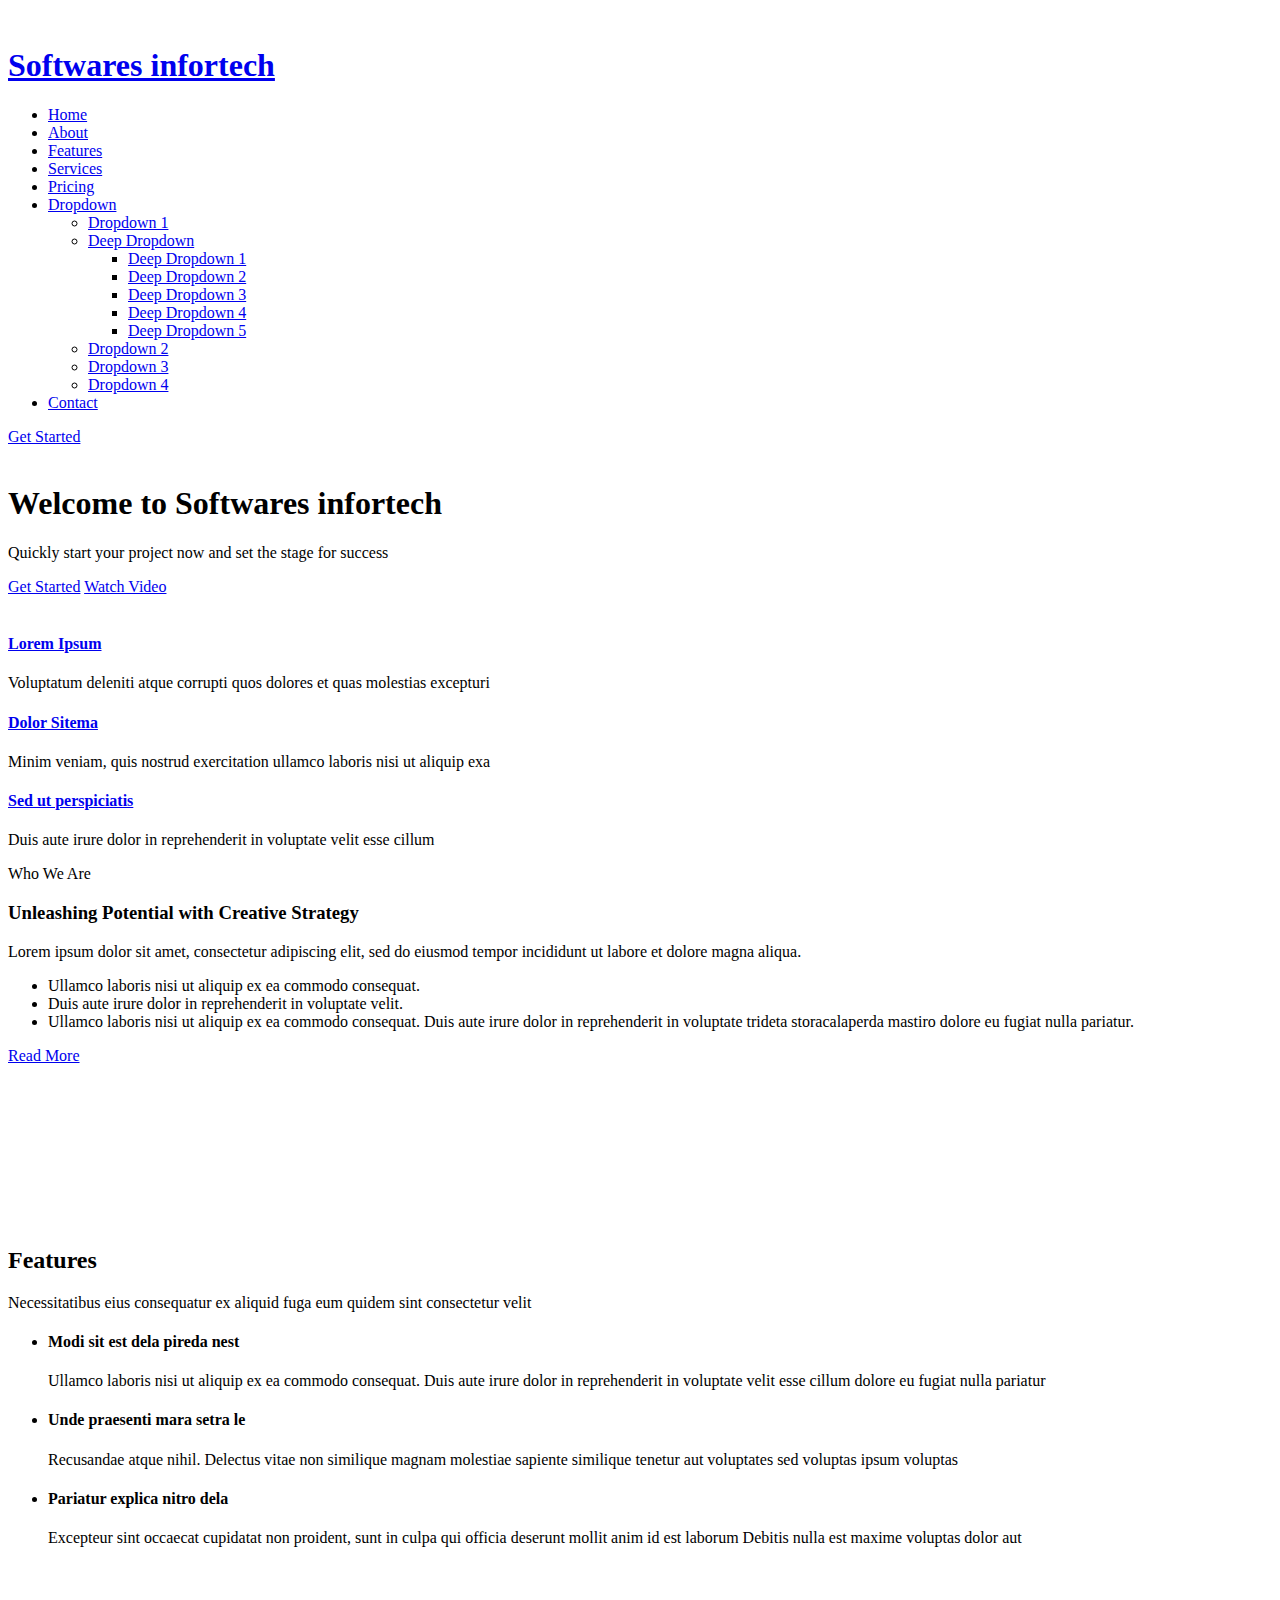
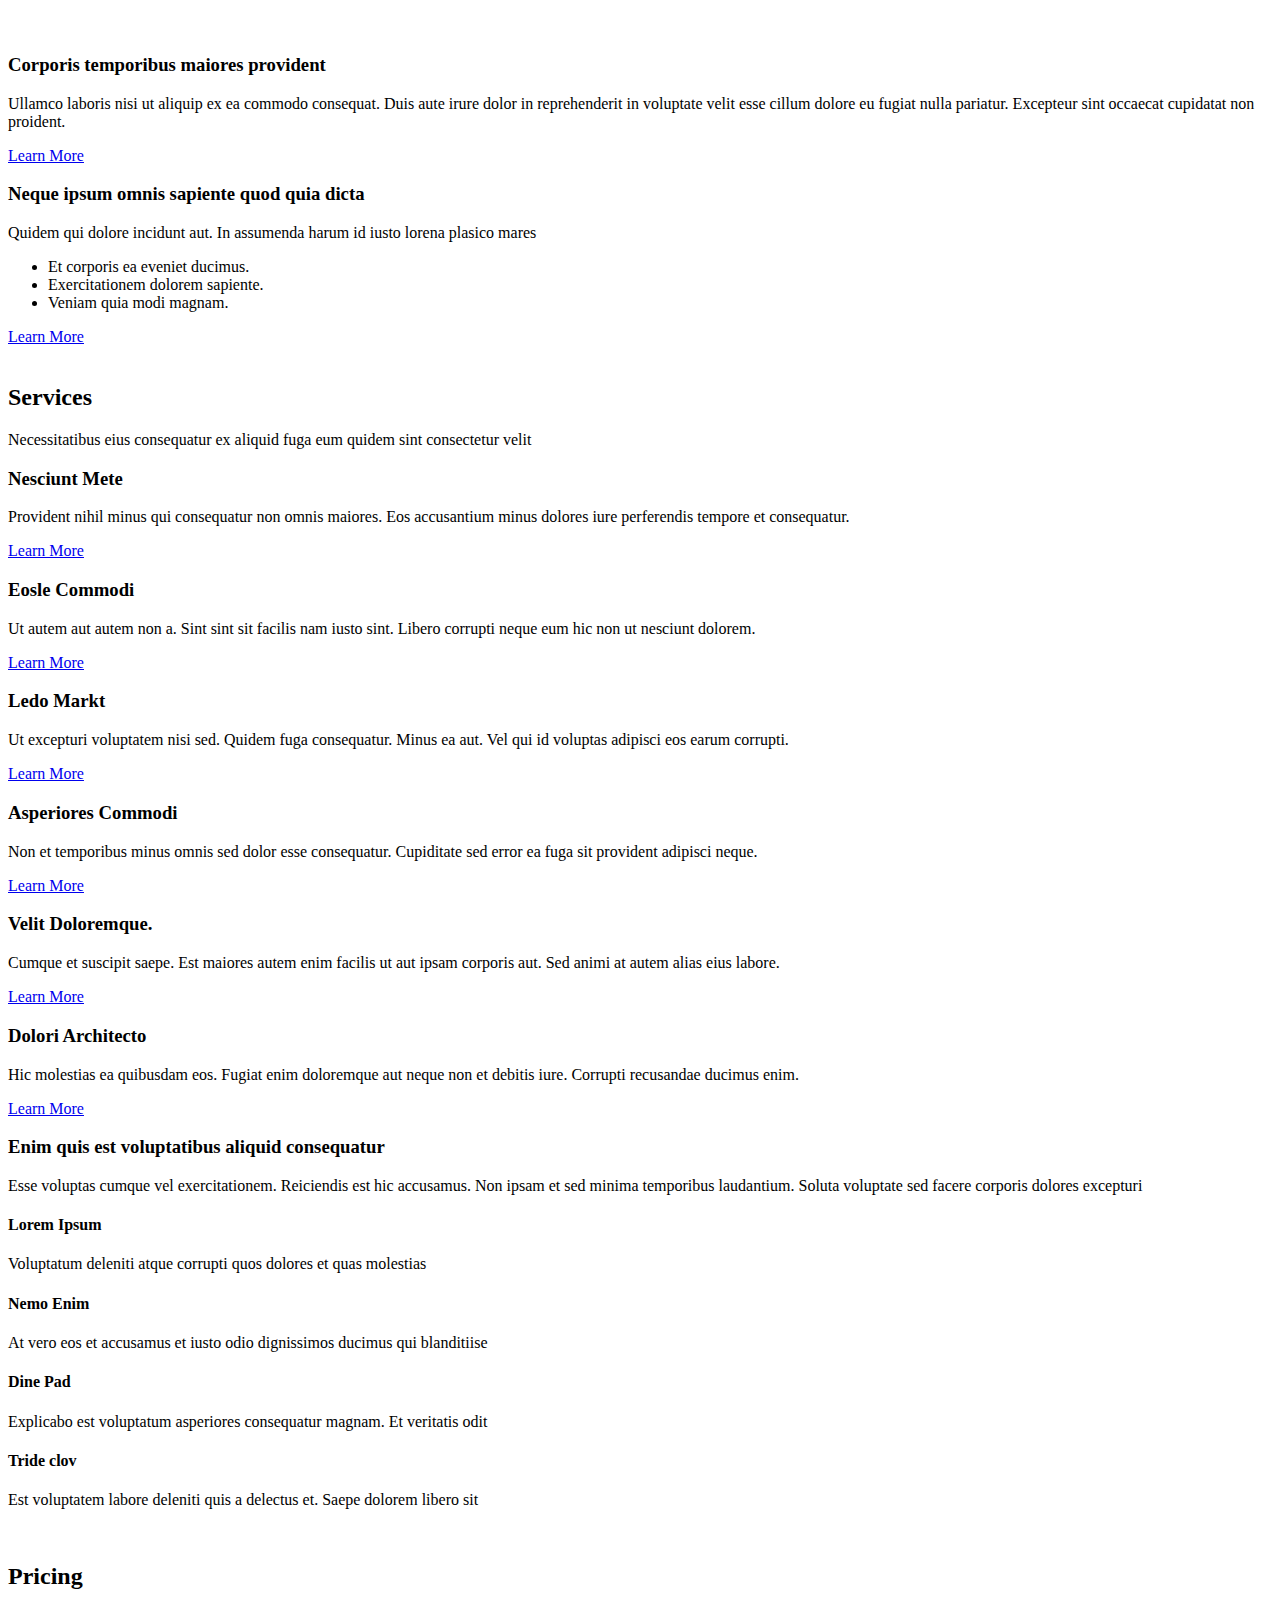
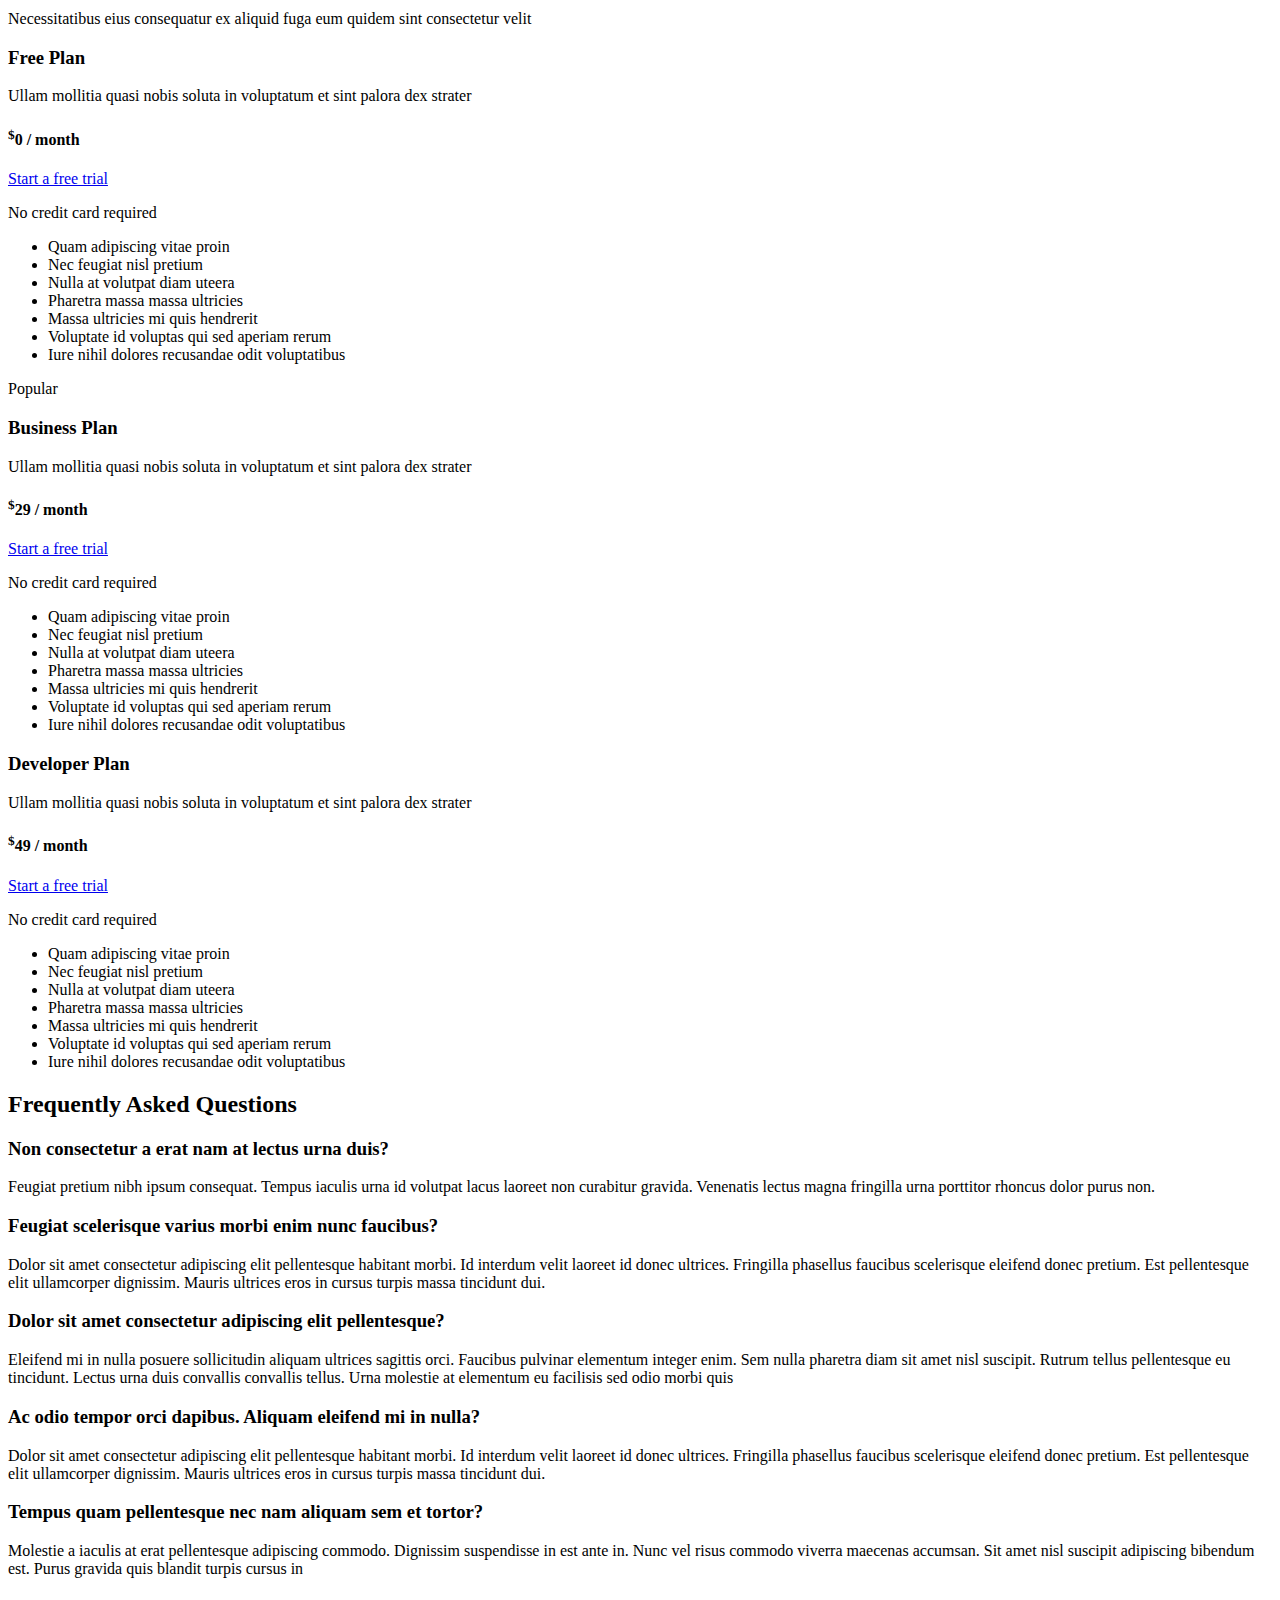
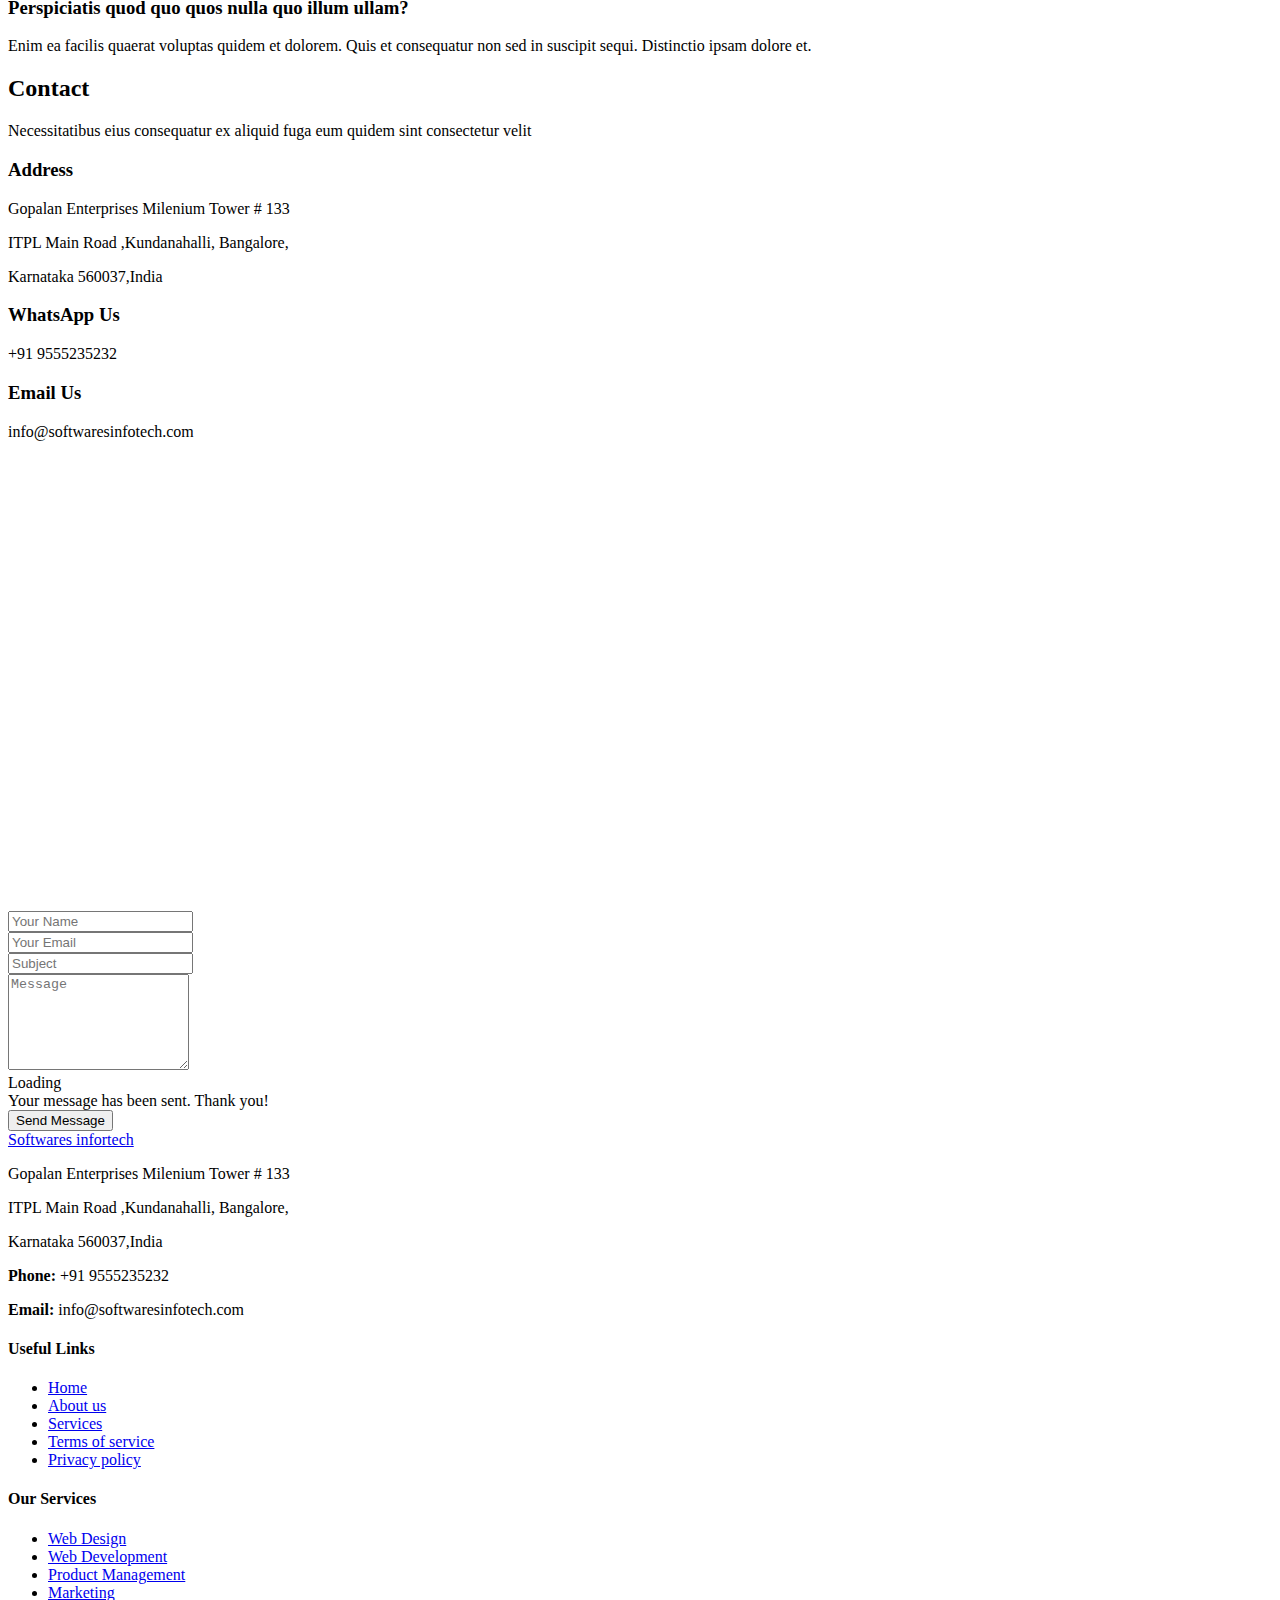
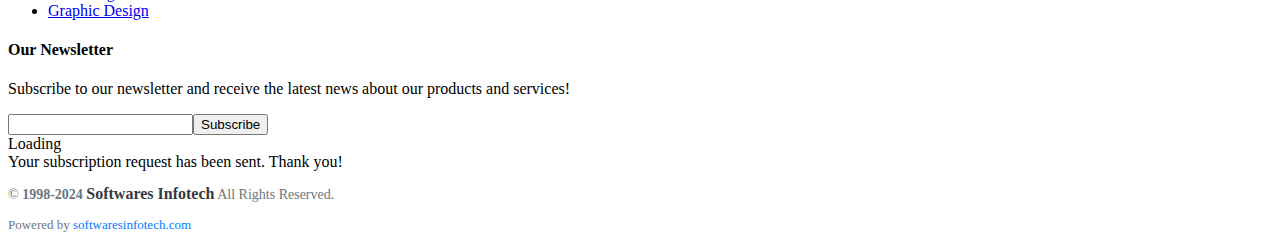
==== index.html @ c506d395 "Add files via upload" ====
<!DOCTYPE html>
<html lang="en">

<head>
  <meta charset="utf-8">
  <meta content="width=device-width, initial-scale=1.0" name="viewport">
  <title>Softwares infortech</title>
  <meta name="description" content="">
  <meta name="keywords" content="">

  <!-- Favicons -->
  <link href="assets/img/favicon.png" rel="icon"> 
  <link href="assets/img/apple-touch-icon.png" rel="apple-touch-icon">

  <!-- Fonts -->
  <link href="https://fonts.googleapis.com" rel="preconnect">
  <link href="https://fonts.gstatic.com" rel="preconnect" crossorigin>
  <link href="https://fonts.googleapis.com/css2?family=Roboto:ital,wght@0,100;0,300;0,400;0,500;0,700;0,900;1,100;1,300;1,400;1,500;1,700;1,900&family=Inter:wght@100;200;300;400;500;600;700;800;900&family=Nunito:ital,wght@0,200;0,300;0,400;0,500;0,600;0,700;0,800;0,900;1,200;1,300;1,400;1,500;1,600;1,700;1,800;1,900&display=swap" rel="stylesheet">

  <!-- Vendor CSS Files -->
  <link href="assets/vendor/bootstrap/css/bootstrap.min.css" rel="stylesheet">
  <link href="assets/vendor/bootstrap-icons/bootstrap-icons.css" rel="stylesheet">
  <link href="assets/vendor/aos/aos.css" rel="stylesheet">
  <link href="assets/vendor/glightbox/css/glightbox.min.css" rel="stylesheet">
  <link href="assets/vendor/swiper/swiper-bundle.min.css" rel="stylesheet">

  <!-- Main CSS File -->
  <link href="assets/css/main.css" rel="stylesheet">

  <!-- =======================================================
  * Template Name: Softwares infortech
  * Template URL: https://bootstrapmade.com/Softwares infortech-bootstrap-startup-website-template/
  * Updated: Aug 07 2024 with Bootstrap v5.3.3
  * Author: BootstrapMade.com
  * License: https://bootstrapmade.com/license/
  ======================================================== -->
</head>

<body class="index-page">

  <header id="header" class="header d-flex align-items-center fixed-top">
    <div class="container-fluid container-xl position-relative d-flex align-items-center">

      <a href="index.html" class="logo d-flex align-items-center me-auto">
        <img src="assets/img/logo.png" alt="">
        <h1 class="sitename">Softwares infortech</h1>
      </a>

      <nav id="navmenu" class="navmenu">
        <ul>
          <li><a href="index.html#hero" class="active">Home</a></li>
          <li><a href="index.html#about">About</a></li>
          <li><a href="index.html#features">Features</a></li>
          <li><a href="index.html#services">Services</a></li>
          <li><a href="index.html#pricing">Pricing</a></li>
          <li class="dropdown"><a href="#"><span>Dropdown</span> <i class="bi bi-chevron-down toggle-dropdown"></i></a>
            <ul>
              <li><a href="#">Dropdown 1</a></li>
              <li class="dropdown"><a href="#"><span>Deep Dropdown</span> <i class="bi bi-chevron-down toggle-dropdown"></i></a>
                <ul>
                  <li><a href="#">Deep Dropdown 1</a></li>
                  <li><a href="#">Deep Dropdown 2</a></li>
                  <li><a href="#">Deep Dropdown 3</a></li>
                  <li><a href="#">Deep Dropdown 4</a></li>
                  <li><a href="#">Deep Dropdown 5</a></li>
                </ul>
              </li>
              <li><a href="#">Dropdown 2</a></li>
              <li><a href="#">Dropdown 3</a></li>
              <li><a href="#">Dropdown 4</a></li>
            </ul>
          </li>
          <li><a href="index.html#contact">Contact</a></li>
        </ul>
        <i class="mobile-nav-toggle d-xl-none bi bi-list"></i>
      </nav>

      <a class="btn-getstarted" href="index.html#about">Get Started</a>

    </div>
  </header>

  <main class="main">

    <!-- Hero Section -->
    <section id="hero" class="hero section">
      <div class="hero-bg">
        <img src="assets/img/hero-bg-light.webp" alt="">
      </div>
      <div class="container text-center">
        <div class="d-flex flex-column justify-content-center align-items-center">
          <h1 data-aos="fade-up">Welcome to <span>Softwares infortech</span></h1>
          <p data-aos="fade-up" data-aos-delay="100">Quickly start your project now and set the stage for success<br></p>
          <div class="d-flex" data-aos="fade-up" data-aos-delay="200">
            <a href="#about" class="btn-get-started">Get Started</a>
            <a href="#" class="glightbox btn-watch-video d-flex align-items-center"><i class="bi bi-play-circle"></i><span>Watch Video</span></a>
          </div>
          <img src="assets/img/hero-services-img.webp" class="img-fluid hero-img" alt="" data-aos="zoom-out" data-aos-delay="300">
        </div>
      </div>

    </section><!-- /Hero Section -->

    <!-- Featured Services Section -->
    <section id="featured-services" class="featured-services section light-background">

      <div class="container">

        <div class="row gy-4">

          <div class="col-xl-4 col-lg-6" data-aos="fade-up" data-aos-delay="100">
            <div class="service-item d-flex">
              <div class="icon flex-shrink-0"><i class="bi bi-briefcase"></i></div>
              <div>
                <h4 class="title"><a href="#" class="stretched-link">Lorem Ipsum</a></h4>
                <p class="description">Voluptatum deleniti atque corrupti quos dolores et quas molestias excepturi</p>
              </div>
            </div>
          </div>
          <!-- End Service Item -->

          <div class="col-xl-4 col-lg-6" data-aos="fade-up" data-aos-delay="200">
            <div class="service-item d-flex">
              <div class="icon flex-shrink-0"><i class="bi bi-card-checklist"></i></div>
              <div>
                <h4 class="title"><a href="#" class="stretched-link">Dolor Sitema</a></h4>
                <p class="description">Minim veniam, quis nostrud exercitation ullamco laboris nisi ut aliquip exa</p>
              </div>
            </div>
          </div><!-- End Service Item -->

          <div class="col-xl-4 col-lg-6" data-aos="fade-up" data-aos-delay="300">
            <div class="service-item d-flex">
              <div class="icon flex-shrink-0"><i class="bi bi-bar-chart"></i></div>
              <div>
                <h4 class="title"><a href="#" class="stretched-link">Sed ut perspiciatis</a></h4>
                <p class="description">Duis aute irure dolor in reprehenderit in voluptate velit esse cillum</p>
              </div>
            </div>
          </div><!-- End Service Item -->

        </div>

      </div>

    </section><!-- /Featured Services Section -->

    <!-- About Section -->
    <section id="about" class="about section">

      <div class="container">

        <div class="row gy-4">

          <div class="col-lg-6 content" data-aos="fade-up" data-aos-delay="100">
            <p class="who-we-are">Who We Are</p>
            <h3>Unleashing Potential with Creative Strategy</h3>
            <p class="fst-italic">
              Lorem ipsum dolor sit amet, consectetur adipiscing elit, sed do eiusmod tempor incididunt ut labore et dolore
              magna aliqua.
            </p>
            <ul>
              <li><i class="bi bi-check-circle"></i> <span>Ullamco laboris nisi ut aliquip ex ea commodo consequat.</span></li>
              <li><i class="bi bi-check-circle"></i> <span>Duis aute irure dolor in reprehenderit in voluptate velit.</span></li>
              <li><i class="bi bi-check-circle"></i> <span>Ullamco laboris nisi ut aliquip ex ea commodo consequat. Duis aute irure dolor in reprehenderit in voluptate trideta storacalaperda mastiro dolore eu fugiat nulla pariatur.</span></li>
            </ul>
            <a href="#" class="read-more"><span>Read More</span><i class="bi bi-arrow-right"></i></a>
          </div>

          <div class="col-lg-6 about-images" data-aos="fade-up" data-aos-delay="200">
            <div class="row gy-4">
              <div class="col-lg-6">
                <img src="assets/img/about-company-1.jpg" class="img-fluid" alt="">
              </div>
              <div class="col-lg-6">
                <div class="row gy-4">
                  <div class="col-lg-12">
                    <img src="assets/img/about-company-2.jpg" class="img-fluid" alt="">
                  </div>
                  <div class="col-lg-12">
                    <img src="assets/img/about-company-3.jpg" class="img-fluid" alt="">
                  </div>
                </div>
              </div>
            </div>

          </div>

        </div>

      </div>
    </section><!-- /About Section -->

    <!-- Clients Section -->
    <section id="clients" class="clients section">

      <div class="container" data-aos="fade-up">

        <div class="row gy-4">

          <div class="col-xl-2 col-md-3 col-6 client-logo">
            <img src="assets/img/clients/client-1.png" class="img-fluid" alt="">
          </div><!-- End Client Item -->

          <div class="col-xl-2 col-md-3 col-6 client-logo">
            <img src="assets/img/clients/client-2.png" class="img-fluid" alt="">
          </div><!-- End Client Item -->

          <div class="col-xl-2 col-md-3 col-6 client-logo">
            <img src="assets/img/clients/client-3.png" class="img-fluid" alt="">
          </div><!-- End Client Item -->

          <div class="col-xl-2 col-md-3 col-6 client-logo">
            <img src="assets/img/clients/client-4.png" class="img-fluid" alt="">
          </div><!-- End Client Item -->

          <div class="col-xl-2 col-md-3 col-6 client-logo">
            <img src="assets/img/clients/client-5.png" class="img-fluid" alt="">
          </div><!-- End Client Item -->

          <div class="col-xl-2 col-md-3 col-6 client-logo">
            <img src="assets/img/clients/client-6.png" class="img-fluid" alt="">
          </div><!-- End Client Item -->

        </div>

      </div>

    </section><!-- /Clients Section -->

    <!-- Features Section -->
    <section id="features" class="features section">

      <!-- Section Title -->
      <div class="container section-title" data-aos="fade-up">
        <h2>Features</h2>
        <p>Necessitatibus eius consequatur ex aliquid fuga eum quidem sint consectetur velit</p>
      </div><!-- End Section Title -->

      <div class="container">
        <div class="row justify-content-between">

          <div class="col-lg-5 d-flex align-items-center">

            <ul class="nav nav-tabs" data-aos="fade-up" data-aos-delay="100">
              <li class="nav-item">
                <a class="nav-link active show" data-bs-toggle="tab" data-bs-target="#features-tab-1">
                  <i class="bi bi-binoculars"></i>
                  <div>
                    <h4 class="d-none d-lg-block">Modi sit est dela pireda nest</h4>
                    <p>
                      Ullamco laboris nisi ut aliquip ex ea commodo consequat. Duis aute irure dolor in reprehenderit in voluptate
                      velit esse cillum dolore eu fugiat nulla pariatur
                    </p>
                  </div>
                </a>
              </li>
              <li class="nav-item">
                <a class="nav-link" data-bs-toggle="tab" data-bs-target="#features-tab-2">
                  <i class="bi bi-box-seam"></i>
                  <div>
                    <h4 class="d-none d-lg-block">Unde praesenti mara setra le</h4>
                    <p>
                      Recusandae atque nihil. Delectus vitae non similique magnam molestiae sapiente similique
                      tenetur aut voluptates sed voluptas ipsum voluptas
                    </p>
                  </div>
                </a>
              </li>
              <li class="nav-item">
                <a class="nav-link" data-bs-toggle="tab" data-bs-target="#features-tab-3">
                  <i class="bi bi-brightness-high"></i>
                  <div>
                    <h4 class="d-none d-lg-block">Pariatur explica nitro dela</h4>
                    <p>
                      Excepteur sint occaecat cupidatat non proident, sunt in culpa qui officia deserunt mollit anim id est laborum
                      Debitis nulla est maxime voluptas dolor aut
                    </p>
                  </div>
                </a>
              </li>
            </ul><!-- End Tab Nav -->

          </div>

          <div class="col-lg-6">

            <div class="tab-content" data-aos="fade-up" data-aos-delay="200">

              <div class="tab-pane fade active show" id="features-tab-1">
                <img src="assets/img/tabs-1.jpg" alt="" class="img-fluid">
              </div><!-- End Tab Content Item -->

              <div class="tab-pane fade" id="features-tab-2">
                <img src="assets/img/tabs-2.jpg" alt="" class="img-fluid">
              </div><!-- End Tab Content Item -->

              <div class="tab-pane fade" id="features-tab-3">
                <img src="assets/img/tabs-3.jpg" alt="" class="img-fluid">
              </div><!-- End Tab Content Item -->
            </div>

          </div>

        </div>

      </div>

    </section><!-- /Features Section -->

    <!-- Features Details Section -->
    <section id="features-details" class="features-details section">

      <div class="container">

        <div class="row gy-4 justify-content-between features-item">

          <div class="col-lg-6" data-aos="fade-up" data-aos-delay="100">
            <img src="assets/img/features-1.jpg" class="img-fluid" alt="">
          </div>

          <div class="col-lg-5 d-flex align-items-center" data-aos="fade-up" data-aos-delay="200">
            <div class="content">
              <h3>Corporis temporibus maiores provident</h3>
              <p>
                Ullamco laboris nisi ut aliquip ex ea commodo consequat. Duis aute irure dolor in reprehenderit in voluptate
                velit esse cillum dolore eu fugiat nulla pariatur. Excepteur sint occaecat cupidatat non proident.
              </p>
              <a href="#" class="btn more-btn">Learn More</a>
            </div>
          </div>

        </div><!-- Features Item -->

        <div class="row gy-4 justify-content-between features-item">

          <div class="col-lg-5 d-flex align-items-center order-2 order-lg-1" data-aos="fade-up" data-aos-delay="100">

            <div class="content">
              <h3>Neque ipsum omnis sapiente quod quia dicta</h3>
              <p>
                Quidem qui dolore incidunt aut. In assumenda harum id iusto lorena plasico mares
              </p>
              <ul>
                <li><i class="bi bi-easel flex-shrink-0"></i> Et corporis ea eveniet ducimus.</li>
                <li><i class="bi bi-patch-check flex-shrink-0"></i> Exercitationem dolorem sapiente.</li>
                <li><i class="bi bi-brightness-high flex-shrink-0"></i> Veniam quia modi magnam.</li>
              </ul>
              <p></p>
              <a href="#" class="btn more-btn">Learn More</a>
            </div>

          </div>

          <div class="col-lg-6 order-1 order-lg-2" data-aos="fade-up" data-aos-delay="200">
            <img src="assets/img/features-2.jpg" class="img-fluid" alt="">
          </div>

        </div><!-- Features Item -->

      </div>

    </section><!-- /Features Details Section -->

    <!-- Services Section -->
    <section id="services" class="services section light-background">

      <!-- Section Title -->
      <div class="container section-title" data-aos="fade-up">
        <h2>Services</h2>
        <p>Necessitatibus eius consequatur ex aliquid fuga eum quidem sint consectetur velit</p>
      </div><!-- End Section Title -->

      <div class="container">

        <div class="row g-5">

          <div class="col-lg-6" data-aos="fade-up" data-aos-delay="100">
            <div class="service-item item-cyan position-relative">
              <i class="bi bi-activity icon"></i>
              <div>
                <h3>Nesciunt Mete</h3>
                <p>Provident nihil minus qui consequatur non omnis maiores. Eos accusantium minus dolores iure perferendis tempore et consequatur.</p>
                <a href="#" class="read-more stretched-link">Learn More <i class="bi bi-arrow-right"></i></a>
              </div>
            </div>
          </div><!-- End Service Item -->

          <div class="col-lg-6" data-aos="fade-up" data-aos-delay="200">
            <div class="service-item item-orange position-relative">
              <i class="bi bi-broadcast icon"></i>
              <div>
                <h3>Eosle Commodi</h3>
                <p>Ut autem aut autem non a. Sint sint sit facilis nam iusto sint. Libero corrupti neque eum hic non ut nesciunt dolorem.</p>
                <a href="#" class="read-more stretched-link">Learn More <i class="bi bi-arrow-right"></i></a>
              </div>
            </div>
          </div><!-- End Service Item -->

          <div class="col-lg-6" data-aos="fade-up" data-aos-delay="300">
            <div class="service-item item-teal position-relative">
              <i class="bi bi-easel icon"></i>
              <div>
                <h3>Ledo Markt</h3>
                <p>Ut excepturi voluptatem nisi sed. Quidem fuga consequatur. Minus ea aut. Vel qui id voluptas adipisci eos earum corrupti.</p>
                <a href="#" class="read-more stretched-link">Learn More <i class="bi bi-arrow-right"></i></a>
              </div>
            </div>
          </div><!-- End Service Item -->

          <div class="col-lg-6" data-aos="fade-up" data-aos-delay="400">
            <div class="service-item item-red position-relative">
              <i class="bi bi-bounding-box-circles icon"></i>
              <div>
                <h3>Asperiores Commodi</h3>
                <p>Non et temporibus minus omnis sed dolor esse consequatur. Cupiditate sed error ea fuga sit provident adipisci neque.</p>
                <a href="#" class="read-more stretched-link">Learn More <i class="bi bi-arrow-right"></i></a>
              </div>
            </div>
          </div><!-- End Service Item -->

          <div class="col-lg-6" data-aos="fade-up" data-aos-delay="500">
            <div class="service-item item-indigo position-relative">
              <i class="bi bi-calendar4-week icon"></i>
              <div>
                <h3>Velit Doloremque.</h3>
                <p>Cumque et suscipit saepe. Est maiores autem enim facilis ut aut ipsam corporis aut. Sed animi at autem alias eius labore.</p>
                <a href="#" class="read-more stretched-link">Learn More <i class="bi bi-arrow-right"></i></a>
              </div>
            </div>
          </div><!-- End Service Item -->

          <div class="col-lg-6" data-aos="fade-up" data-aos-delay="600">
            <div class="service-item item-pink position-relative">
              <i class="bi bi-chat-square-text icon"></i>
              <div>
                <h3>Dolori Architecto</h3>
                <p>Hic molestias ea quibusdam eos. Fugiat enim doloremque aut neque non et debitis iure. Corrupti recusandae ducimus enim.</p>
                <a href="#" class="read-more stretched-link">Learn More <i class="bi bi-arrow-right"></i></a>
              </div>
            </div>
          </div><!-- End Service Item -->

        </div>

      </div>

    </section><!-- /Services Section -->

    <!-- More Features Section -->
    <section id="more-features" class="more-features section">

      <div class="container">

        <div class="row justify-content-around gy-4">

          <div class="col-lg-6 d-flex flex-column justify-content-center order-2 order-lg-1" data-aos="fade-up" data-aos-delay="100">
            <h3>Enim quis est voluptatibus aliquid consequatur</h3>
            <p>Esse voluptas cumque vel exercitationem. Reiciendis est hic accusamus. Non ipsam et sed minima temporibus laudantium. Soluta voluptate sed facere corporis dolores excepturi</p>

            <div class="row">

              <div class="col-lg-6 icon-box d-flex">
                <i class="bi bi-easel flex-shrink-0"></i>
                <div>
                  <h4>Lorem Ipsum</h4>
                  <p>Voluptatum deleniti atque corrupti quos dolores et quas molestias </p>
                </div>
              </div><!-- End Icon Box -->

              <div class="col-lg-6 icon-box d-flex">
                <i class="bi bi-patch-check flex-shrink-0"></i>
                <div>
                  <h4>Nemo Enim</h4>
                  <p>At vero eos et accusamus et iusto odio dignissimos ducimus qui blanditiise</p>
                </div>
              </div><!-- End Icon Box -->

              <div class="col-lg-6 icon-box d-flex">
                <i class="bi bi-brightness-high flex-shrink-0"></i>
                <div>
                  <h4>Dine Pad</h4>
                  <p>Explicabo est voluptatum asperiores consequatur magnam. Et veritatis odit</p>
                </div>
              </div><!-- End Icon Box -->

              <div class="col-lg-6 icon-box d-flex">
                <i class="bi bi-brightness-high flex-shrink-0"></i>
                <div>
                  <h4>Tride clov</h4>
                  <p>Est voluptatem labore deleniti quis a delectus et. Saepe dolorem libero sit</p>
                </div>
              </div><!-- End Icon Box -->

            </div>

          </div>

          <div class="features-image col-lg-5 order-1 order-lg-2" data-aos="fade-up" data-aos-delay="200">
            <img src="assets/img/features-3.jpg" alt="">
          </div>

        </div>

      </div>

    </section><!-- /More Features Section -->

    <!-- Pricing Section -->
    <section id="pricing" class="pricing section">

      <!-- Section Title -->
      <div class="container section-title" data-aos="fade-up">
        <h2>Pricing</h2>
        <p>Necessitatibus eius consequatur ex aliquid fuga eum quidem sint consectetur velit</p>
      </div><!-- End Section Title -->

      <div class="container">

        <div class="row gy-4">

          <div class="col-lg-4" data-aos="zoom-in" data-aos-delay="100">
            <div class="pricing-item">
              <h3>Free Plan</h3>
              <p class="description">Ullam mollitia quasi nobis soluta in voluptatum et sint palora dex strater</p>
              <h4><sup>$</sup>0<span> / month</span></h4>
              <a href="#" class="cta-btn">Start a free trial</a>
              <p class="text-center small">No credit card required</p>
              <ul>
                <li><i class="bi bi-check"></i> <span>Quam adipiscing vitae proin</span></li>
                <li><i class="bi bi-check"></i> <span>Nec feugiat nisl pretium</span></li>
                <li><i class="bi bi-check"></i> <span>Nulla at volutpat diam uteera</span></li>
                <li class="na"><i class="bi bi-x"></i> <span>Pharetra massa massa ultricies</span></li>
                <li class="na"><i class="bi bi-x"></i> <span>Massa ultricies mi quis hendrerit</span></li>
                <li class="na"><i class="bi bi-x"></i> <span>Voluptate id voluptas qui sed aperiam rerum</span></li>
                <li class="na"><i class="bi bi-x"></i> <span>Iure nihil dolores recusandae odit voluptatibus</span></li>
              </ul>
            </div>
          </div><!-- End Pricing Item -->

          <div class="col-lg-4" data-aos="zoom-in" data-aos-delay="200">
            <div class="pricing-item featured">
              <p class="popular">Popular</p>
              <h3>Business Plan</h3>
              <p class="description">Ullam mollitia quasi nobis soluta in voluptatum et sint palora dex strater</p>
              <h4><sup>$</sup>29<span> / month</span></h4>
              <a href="#" class="cta-btn">Start a free trial</a>
              <p class="text-center small">No credit card required</p>
              <ul>
                <li><i class="bi bi-check"></i> <span>Quam adipiscing vitae proin</span></li>
                <li><i class="bi bi-check"></i> <span>Nec feugiat nisl pretium</span></li>
                <li><i class="bi bi-check"></i> <span>Nulla at volutpat diam uteera</span></li>
                <li><i class="bi bi-check"></i> <span>Pharetra massa massa ultricies</span></li>
                <li><i class="bi bi-check"></i> <span>Massa ultricies mi quis hendrerit</span></li>
                <li><i class="bi bi-check"></i> <span>Voluptate id voluptas qui sed aperiam rerum</span></li>
                <li class="na"><i class="bi bi-x"></i> <span>Iure nihil dolores recusandae odit voluptatibus</span></li>
              </ul>
            </div>
          </div><!-- End Pricing Item -->

          <div class="col-lg-4" data-aos="zoom-in" data-aos-delay="300">
            <div class="pricing-item">
              <h3>Developer Plan</h3>
              <p class="description">Ullam mollitia quasi nobis soluta in voluptatum et sint palora dex strater</p>
              <h4><sup>$</sup>49<span> / month</span></h4>
              <a href="#" class="cta-btn">Start a free trial</a>
              <p class="text-center small">No credit card required</p>
              <ul>
                <li><i class="bi bi-check"></i> <span>Quam adipiscing vitae proin</span></li>
                <li><i class="bi bi-check"></i> <span>Nec feugiat nisl pretium</span></li>
                <li><i class="bi bi-check"></i> <span>Nulla at volutpat diam uteera</span></li>
                <li><i class="bi bi-check"></i> <span>Pharetra massa massa ultricies</span></li>
                <li><i class="bi bi-check"></i> <span>Massa ultricies mi quis hendrerit</span></li>
                <li><i class="bi bi-check"></i> <span>Voluptate id voluptas qui sed aperiam rerum</span></li>
                <li><i class="bi bi-check"></i> <span>Iure nihil dolores recusandae odit voluptatibus</span></li>
              </ul>
            </div>
          </div><!-- End Pricing Item -->

        </div>

      </div>

    </section><!-- /Pricing Section -->

    <!-- Faq Section -->
    <section id="faq" class="faq section">

      <!-- Section Title -->
      <div class="container section-title" data-aos="fade-up">
        <h2>Frequently Asked Questions</h2>
      </div><!-- End Section Title -->

      <div class="container">

        <div class="row justify-content-center">

          <div class="col-lg-10" data-aos="fade-up" data-aos-delay="100">

            <div class="faq-container">

              <div class="faq-item faq-active">
                <h3>Non consectetur a erat nam at lectus urna duis?</h3>
                <div class="faq-content">
                  <p>Feugiat pretium nibh ipsum consequat. Tempus iaculis urna id volutpat lacus laoreet non curabitur gravida. Venenatis lectus magna fringilla urna porttitor rhoncus dolor purus non.</p>
                </div>
                <i class="faq-toggle bi bi-chevron-right"></i>
              </div><!-- End Faq item-->

              <div class="faq-item">
                <h3>Feugiat scelerisque varius morbi enim nunc faucibus?</h3>
                <div class="faq-content">
                  <p>Dolor sit amet consectetur adipiscing elit pellentesque habitant morbi. Id interdum velit laoreet id donec ultrices. Fringilla phasellus faucibus scelerisque eleifend donec pretium. Est pellentesque elit ullamcorper dignissim. Mauris ultrices eros in cursus turpis massa tincidunt dui.</p>
                </div>
                <i class="faq-toggle bi bi-chevron-right"></i>
              </div><!-- End Faq item-->

              <div class="faq-item">
                <h3>Dolor sit amet consectetur adipiscing elit pellentesque?</h3>
                <div class="faq-content">
                  <p>Eleifend mi in nulla posuere sollicitudin aliquam ultrices sagittis orci. Faucibus pulvinar elementum integer enim. Sem nulla pharetra diam sit amet nisl suscipit. Rutrum tellus pellentesque eu tincidunt. Lectus urna duis convallis convallis tellus. Urna molestie at elementum eu facilisis sed odio morbi quis</p>
                </div>
                <i class="faq-toggle bi bi-chevron-right"></i>
              </div><!-- End Faq item-->

              <div class="faq-item">
                <h3>Ac odio tempor orci dapibus. Aliquam eleifend mi in nulla?</h3>
                <div class="faq-content">
                  <p>Dolor sit amet consectetur adipiscing elit pellentesque habitant morbi. Id interdum velit laoreet id donec ultrices. Fringilla phasellus faucibus scelerisque eleifend donec pretium. Est pellentesque elit ullamcorper dignissim. Mauris ultrices eros in cursus turpis massa tincidunt dui.</p>
                </div>
                <i class="faq-toggle bi bi-chevron-right"></i>
              </div><!-- End Faq item-->

              <div class="faq-item">
                <h3>Tempus quam pellentesque nec nam aliquam sem et tortor?</h3>
                <div class="faq-content">
                  <p>Molestie a iaculis at erat pellentesque adipiscing commodo. Dignissim suspendisse in est ante in. Nunc vel risus commodo viverra maecenas accumsan. Sit amet nisl suscipit adipiscing bibendum est. Purus gravida quis blandit turpis cursus in</p>
                </div>
                <i class="faq-toggle bi bi-chevron-right"></i>
              </div><!-- End Faq item-->

              <div class="faq-item">
                <h3>Perspiciatis quod quo quos nulla quo illum ullam?</h3>
                <div class="faq-content">
                  <p>Enim ea facilis quaerat voluptas quidem et dolorem. Quis et consequatur non sed in suscipit sequi. Distinctio ipsam dolore et.</p>
                </div>
                <i class="faq-toggle bi bi-chevron-right"></i>
              </div><!-- End Faq item-->

            </div>

          </div><!-- End Faq Column-->

        </div>

      </div>

    </section><!-- /Faq Section -->

   

    <!-- Contact Section -->
    <section id="contact" class="contact section">

      <!-- Section Title -->
      <div class="container section-title" data-aos="fade-up">
        <h2>Contact</h2>
        <p>Necessitatibus eius consequatur ex aliquid fuga eum quidem sint consectetur velit</p>
      </div><!-- End Section Title -->

      <div class="container" data-aos="fade-up" data-aos-delay="100">

        <div class="row gy-4">

          <div class="col-lg-6">
            <div class="info-item d-flex flex-column justify-content-center align-items-center" data-aos="fade-up" data-aos-delay="200">
              <i class="bi bi-geo-alt"></i>
              <h3>Address</h3>
              <p><a href="#" style="text-decoration: none; color: inherit;">Gopalan Enterprises Milenium Tower # 133 </a></p>
              <p><a href="#" style="text-decoration: none; color: inherit;">ITPL Main Road ,Kundanahalli, Bangalore,</a></p> 
              <p><a href="#" style="text-decoration: none; color: inherit;">Karnataka
                560037,India</a></p>
            </div>
          </div><!-- End Info Item -->

          <div class="col-lg-3 col-md-6">
            <div class="info-item d-flex flex-column justify-content-center align-items-center" data-aos="fade-up" data-aos-delay="300">
              <i class="bi bi-whatsapp"></i>
              <h3>WhatsApp Us</h3>
              <p>
                <a href="https://wa.me/919555235232?text=Hi%20there!%20I%20just%20visited%20your%20website%20and%20am%20interested%20in%20learning%20more%20about%20your%20services.%20Can%20you%20please%20provide%20me%20with%20more%20details?" 
                style="text-decoration: none; color: inherit;">
                  +91 9555235232
                </a>
              </p>
            </div>
          </div>
          
          
          <!-- End Info Item -->

          <div class="col-lg-3 col-md-6">
            <div class="info-item d-flex flex-column justify-content-center align-items-center" data-aos="fade-up" data-aos-delay="400">
              <i class="bi bi-envelope"></i>
              <h3>Email Us</h3>
              <p>
                <a href="mailto:info@softwaresinfotech.com" style="text-decoration: none; color: inherit; ">info@softwaresinfotech.com</a>
              </p>
            </div>
          </div>
          <!-- End Info Item -->

        </div>

        <div class="row gy-4 mt-1">
          <div class="col-lg-6" data-aos="fade-up" data-aos-delay="300">
            <iframe src="https://www.google.com/maps/embed?pb=!1m16!1m12!1m3!1d3888.0658322296335!2d77.71262527412021!3d12.967639264967056!2m3!1f0!2f0!3f0!3m2!1i1024!2i768!4f13.1!2m1!1sGopalan%20Enterprises%20Milenium%20Tower%20%23%20133%20ITPL%20Main%20Road%20%2CKundanahalli%2C%20Bangalore%2C%20Karnataka%20560037%2CIndia!5e0!3m2!1sen!2sin!4v1732417953768!5m2!1sen!2sin" width="600" height="450" style="border:0;" allowfullscreen="" loading="lazy" referrerpolicy="no-referrer-when-downgrade"></iframe>          </div><!-- End Google Maps -->

          <div class="col-lg-6">
            <form action="forms/contact.php" method="post" class="php-email-form" data-aos="fade-up" data-aos-delay="400">
              <div class="row gy-4">

                <div class="col-md-6">
                  <input type="text" name="name" class="form-control" placeholder="Your Name" required="">
                </div>

                <div class="col-md-6 ">
                  <input type="email" class="form-control" name="email" placeholder="Your Email" required="">
                </div>

                <div class="col-md-12">
                  <input type="text" class="form-control" name="subject" placeholder="Subject" required="">
                </div>

                <div class="col-md-12">
                  <textarea class="form-control" name="message" rows="6" placeholder="Message" required=""></textarea>
                </div>

                <div class="col-md-12 text-center">
                  <div class="loading">Loading</div>
                  <div class="error-message"></div>
                  <div class="sent-message">Your message has been sent. Thank you!</div>

                  <button type="submit">Send Message</button>
                </div>

              </div>
            </form>
          </div><!-- End Contact Form -->

        </div>

      </div>

    </section><!-- /Contact Section -->

  </main>

  <footer id="footer" class="footer position-relative light-background">

    <div class="container footer-top">
      <div class="row gy-4">
        <div class="col-lg-4 col-md-6 footer-about">
          <a href="index.html" class="logo d-flex align-items-center">
            <span class="sitename">Softwares infortech</span>
          </a>
          <div class="footer-contact pt-3">
            <p>Gopalan Enterprises Milenium Tower # 133</p>
            <p>ITPL Main Road ,Kundanahalli, Bangalore, </p>
            <p>Karnataka 560037,India</p>
            <p class="mt-3">
              <strong>Phone:</strong> 
              <a href="tel:+919555235232" style="text-decoration: none; color: inherit;">
                +91 9555235232
              </a>
            </p>
                        <p><strong>Email:</strong> <span><a href="mailto:info@softwaresinfotech.com" style="text-decoration: none; color: inherit;">info@softwaresinfotech.com</a></span></p>
          </div>
          <div class="social-links d-flex mt-4">
            <a href="https://x.com/vinaaaaaykumar?t=Qdjm67R2NCpImBnNxrqM6Q&s=09"><i class="bi bi-twitter-x"></i></a>
            <a href="https://www.facebook.com/profile.php?id=61568669585120&mibextid=ZbWKwL"><i class="bi bi-facebook"></i></a>
            <a href="https://www.instagram.com/softwaresinfotech/profilecard/?igsh=MXQ5OXRreXBzbXJqbg=="><i class="bi bi-instagram"></i></a>
            <a href="https://www.linkedin.com/company/softwares-infotech/about/?viewAsMember=true"><i class="bi bi-linkedin"></i></a>
          </div>
        </div>

        <div class="col-lg-2 col-md-3 footer-links">
          <h4>Useful Links</h4>
          <ul>
            <li><a href="#">Home</a></li>
            <li><a href="#">About us</a></li>
            <li><a href="#">Services</a></li>
            <li><a href="#">Terms of service</a></li>
            <li><a href="#">Privacy policy</a></li>
          </ul>
        </div>

        <div class="col-lg-2 col-md-3 footer-links">
          <h4>Our Services</h4>
          <ul>
            <li><a href="#">Web Design</a></li>
            <li><a href="#">Web Development</a></li>
            <li><a href="#">Product Management</a></li>
            <li><a href="#">Marketing</a></li>
            <li><a href="#">Graphic Design</a></li>
          </ul>
        </div>

        <div class="col-lg-4 col-md-12 footer-newsletter">
          <h4>Our Newsletter</h4>
          <p>Subscribe to our newsletter and receive the latest news about our products and services!</p>
          <form action="forms/newsletter.php" method="post" class="php-email-form">
            <div class="newsletter-form"><input type="email" name="email"><input type="submit" value="Subscribe"></div>
            <div class="loading">Loading</div>
            <div class="error-message"></div>
            <div class="sent-message">Your subscription request has been sent. Thank you!</div>
          </form>
        </div>

      </div>
    </div>

    <div class="container text-center mt-4">
      <p style="font-size: 14px; color: #6c757d;">
        © <span style="font-weight: 600;">1998-2024</span> 
        <strong class="px-1 sitename" style="color: #343a40; font-size: 16px;">Softwares Infotech</strong>
        <span>All Rights Reserved.</span>
      </p>
      <div class="credits" style="margin-top: 10px; font-size: 13px; color: #6c757d;">
        Powered by 
        <a href="https://softwaresinfotech.com/" target="_blank" style="color: #007bff; text-decoration: none; font-weight: 500;">
          softwaresinfotech.com
        </a>
      </div>
    </div>
    

  </footer>

  <!-- Scroll Top -->
  <a href="#" id="scroll-top" class="scroll-top d-flex align-items-center justify-content-center"><i class="bi bi-arrow-up-short"></i></a>

  <!-- Preloader -->
  <div id="preloader"></div>

  <!-- Vendor JS Files -->
  <script src="assets/vendor/bootstrap/js/bootstrap.bundle.min.js"></script>
  <script src="assets/vendor/php-email-form/validate.js"></script>
  <script src="assets/vendor/aos/aos.js"></script>
  <script src="assets/vendor/glightbox/js/glightbox.min.js"></script>
  <script src="assets/vendor/swiper/swiper-bundle.min.js"></script>

  <!-- Main JS File -->
  <script src="assets/js/main.js"></script>

</body>

</html>
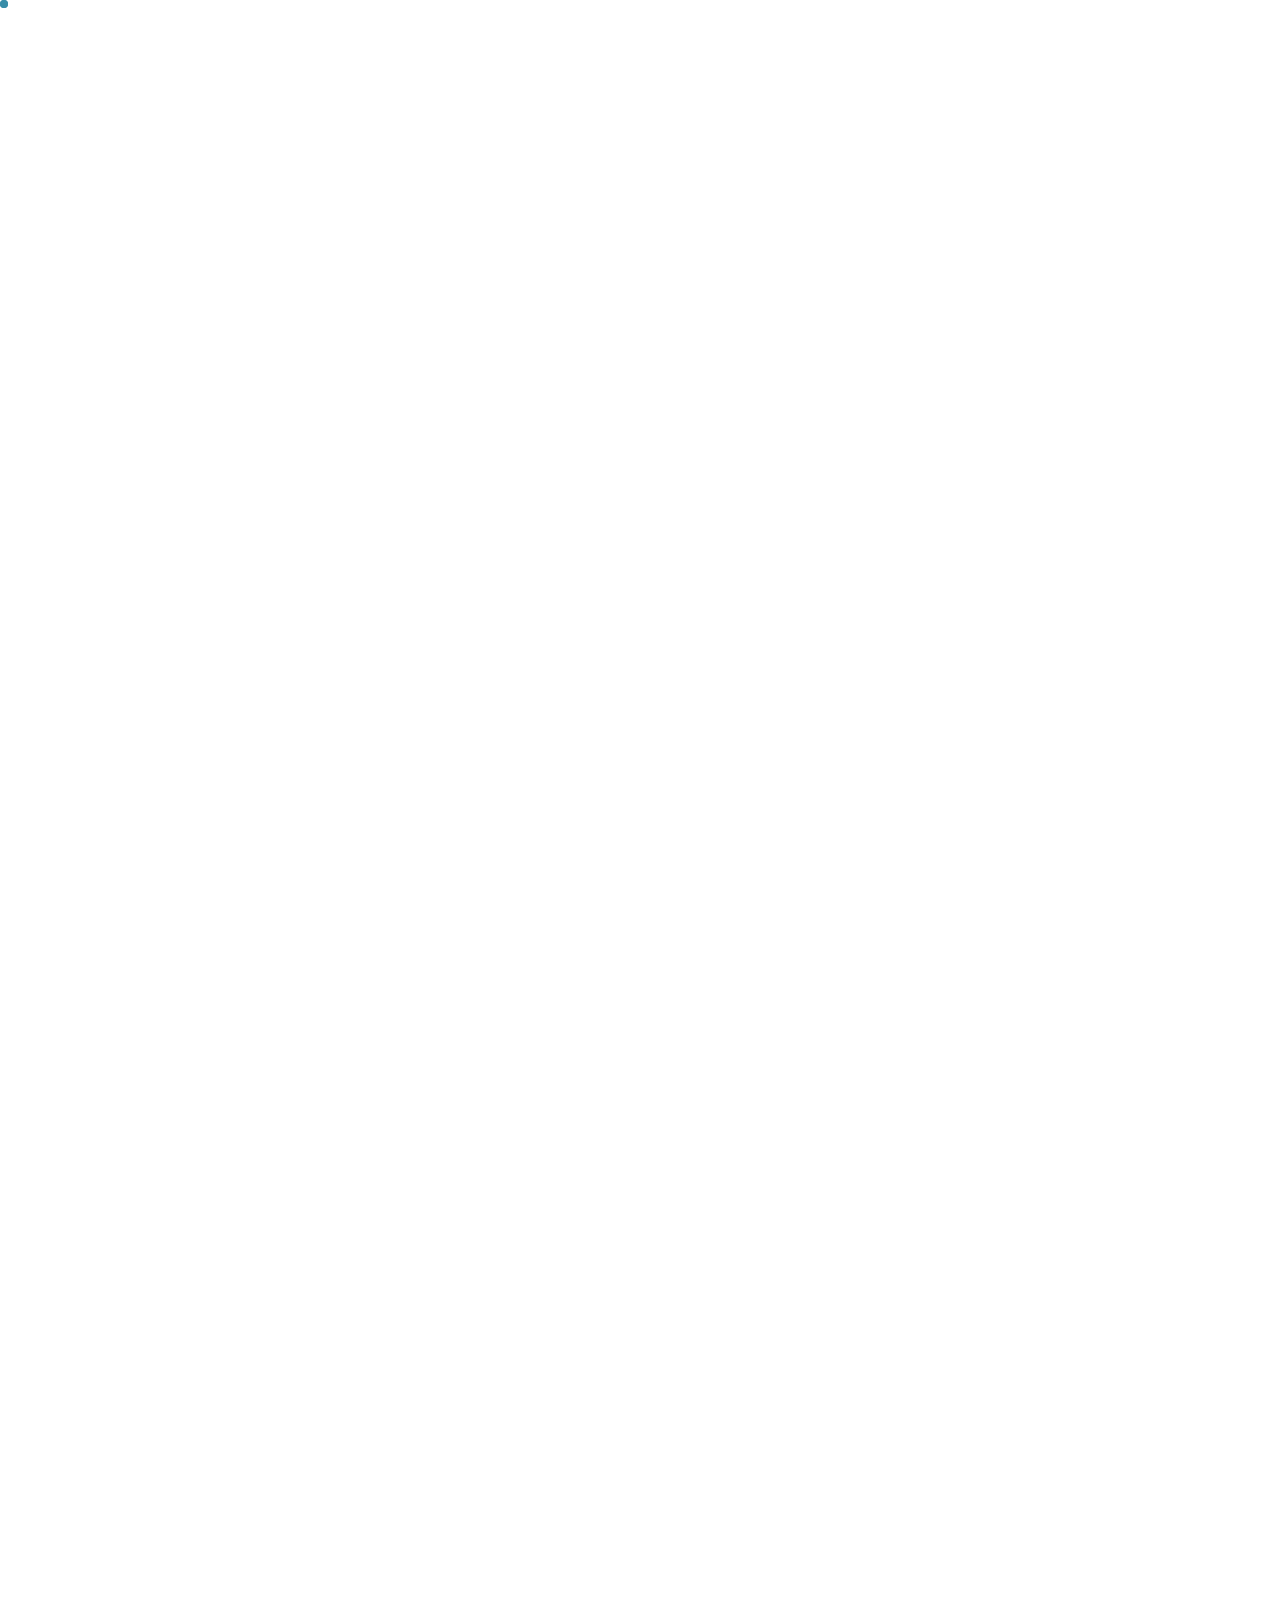
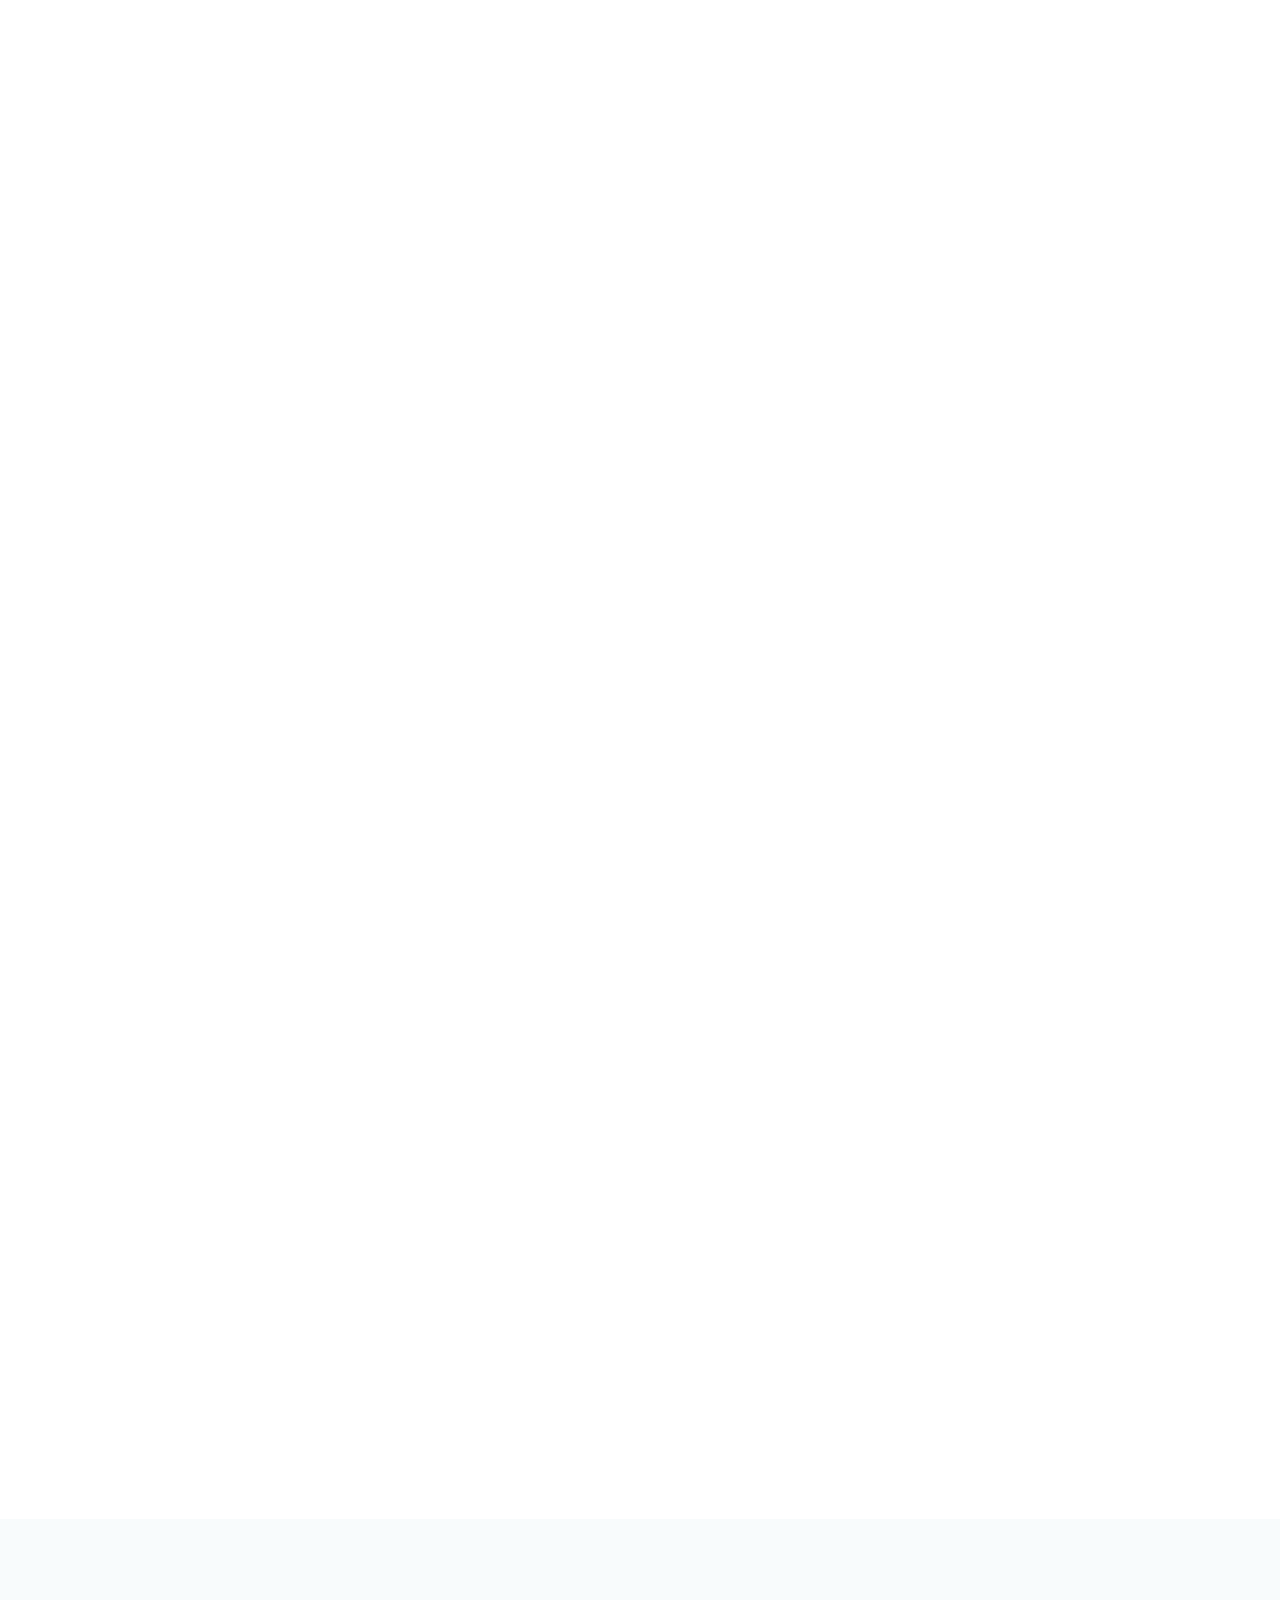
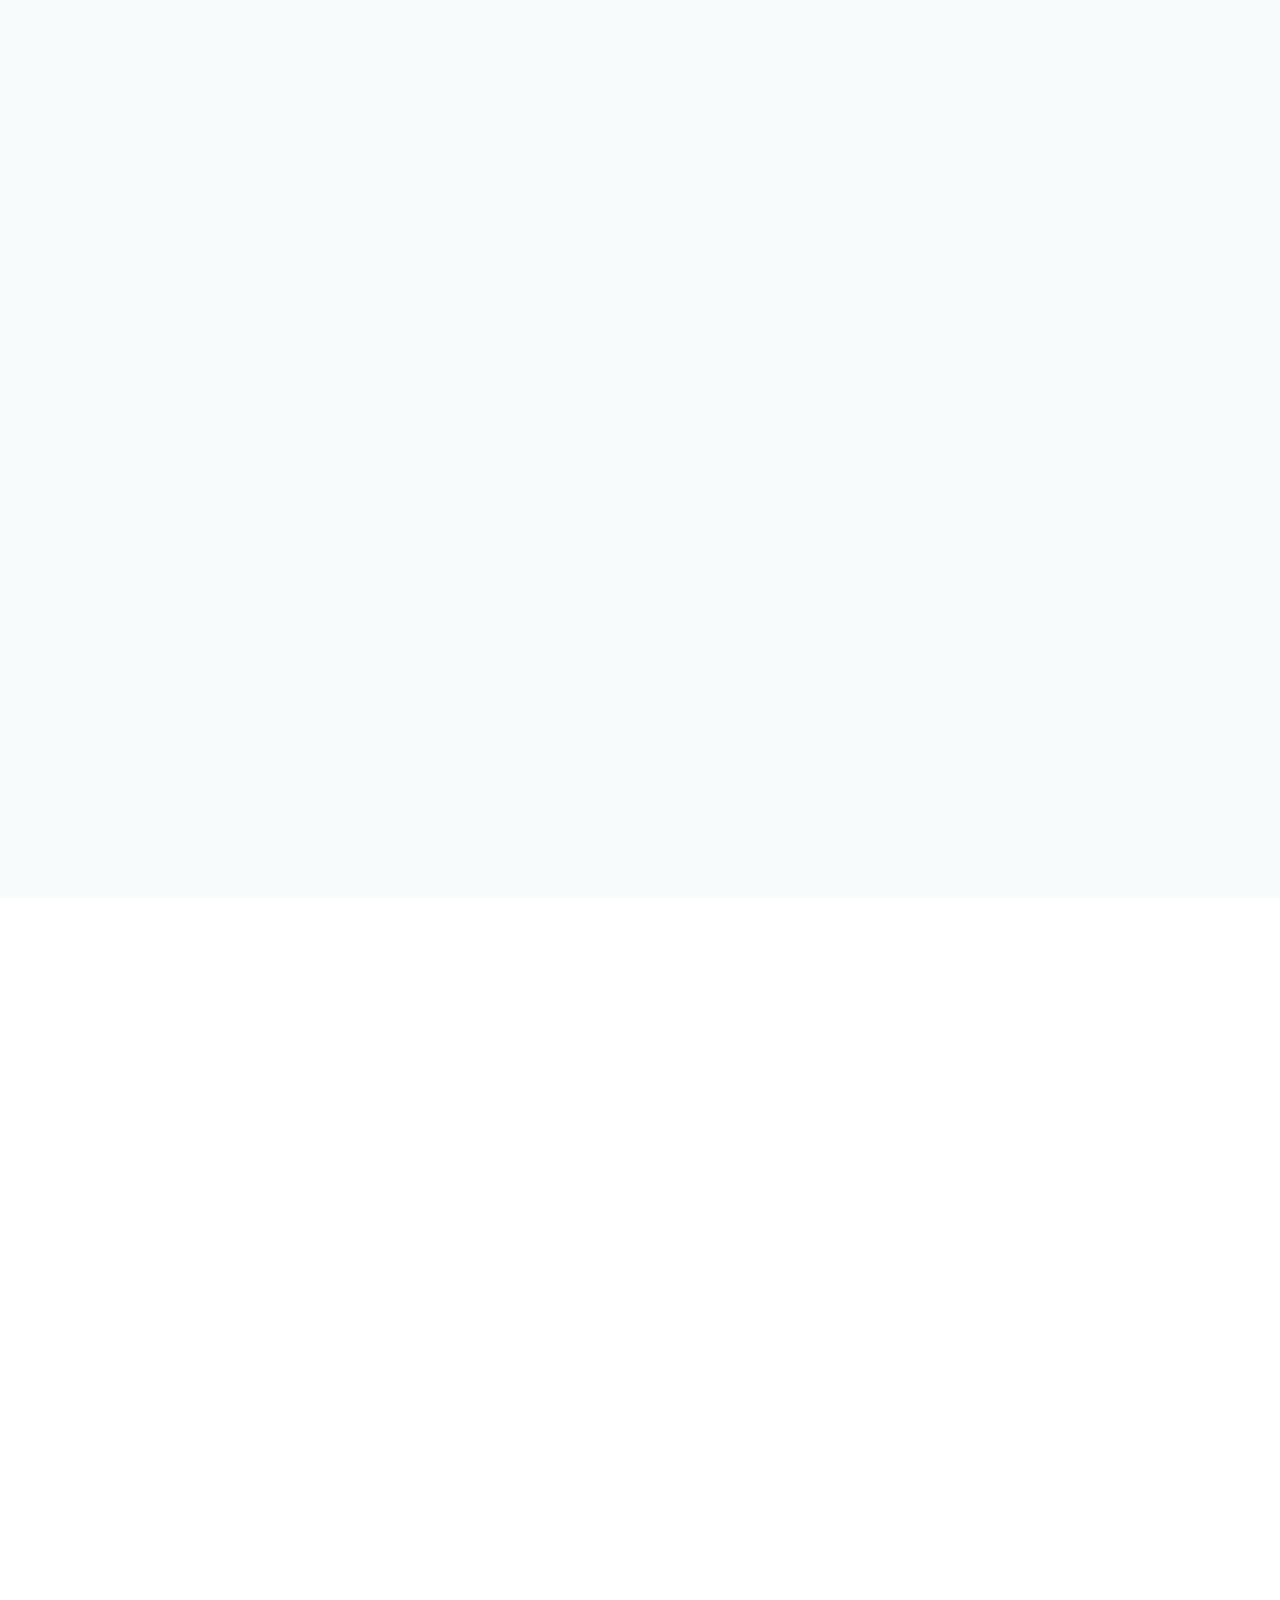
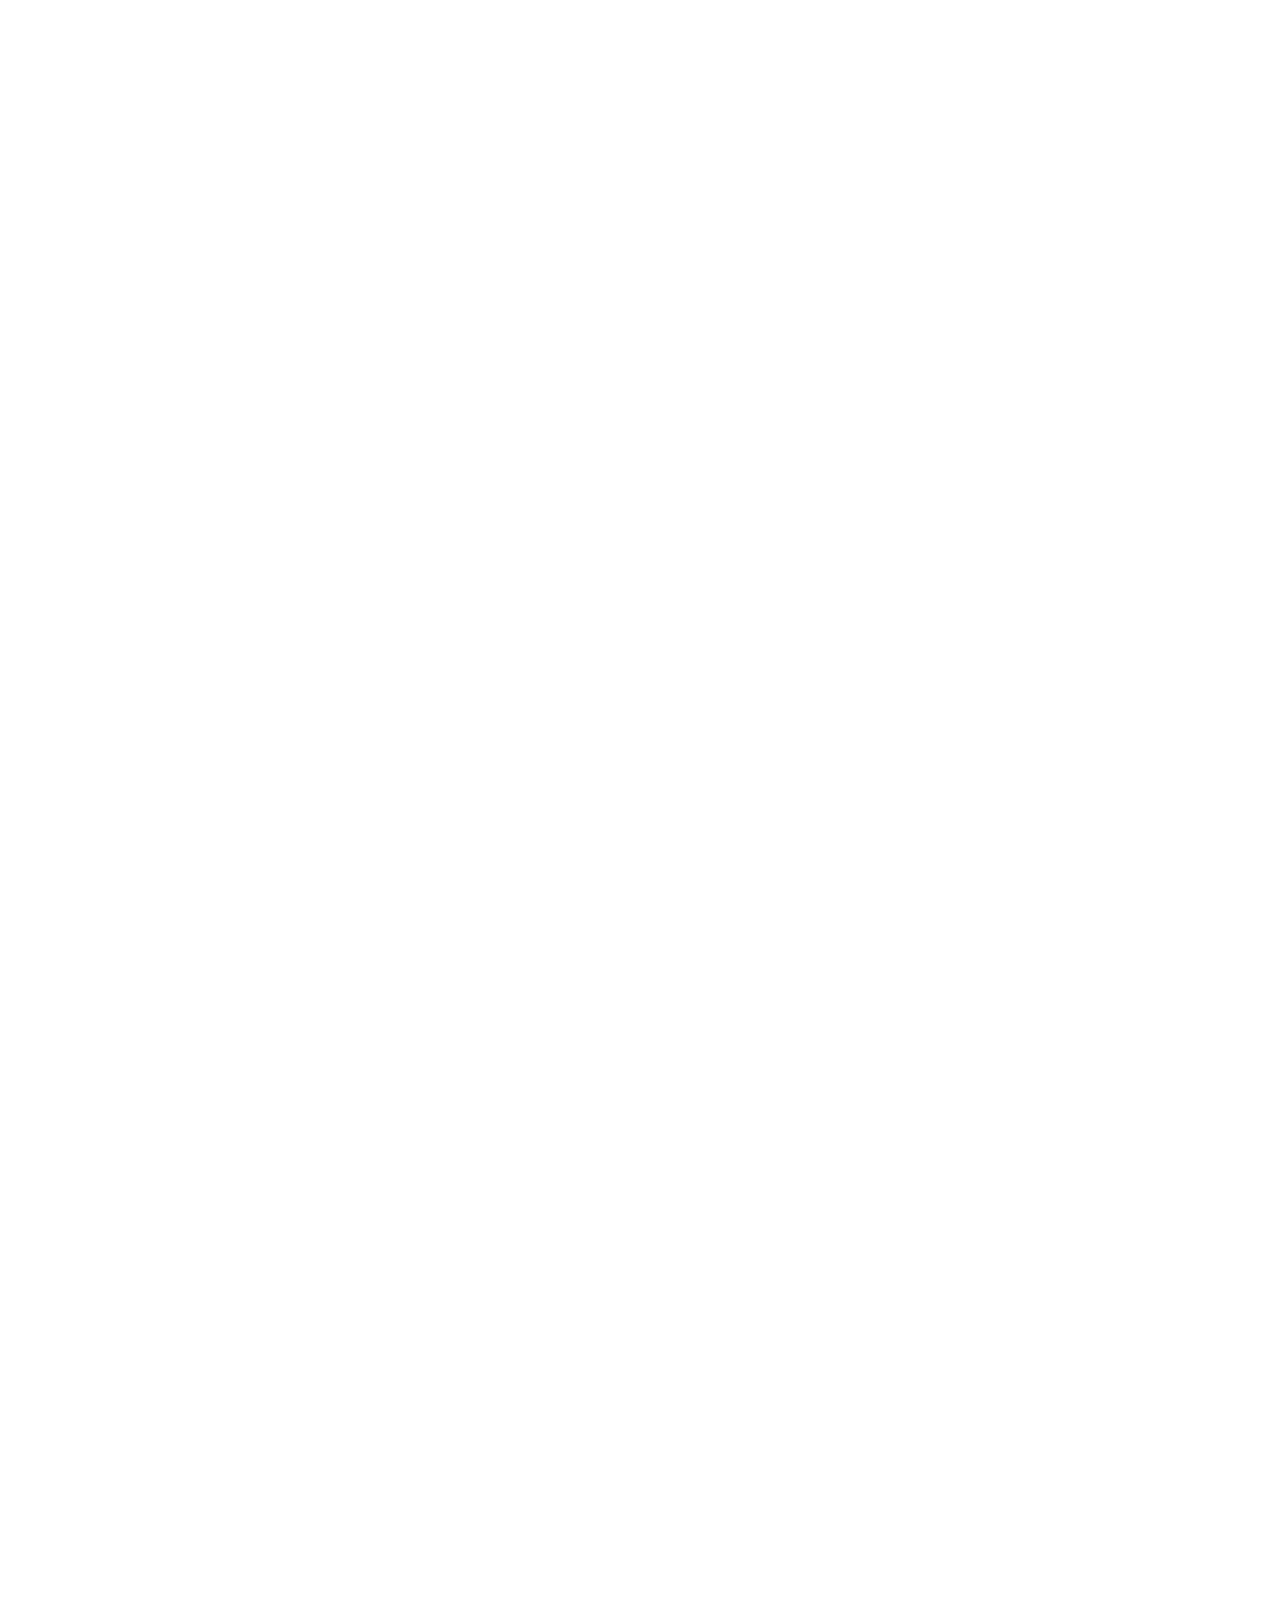
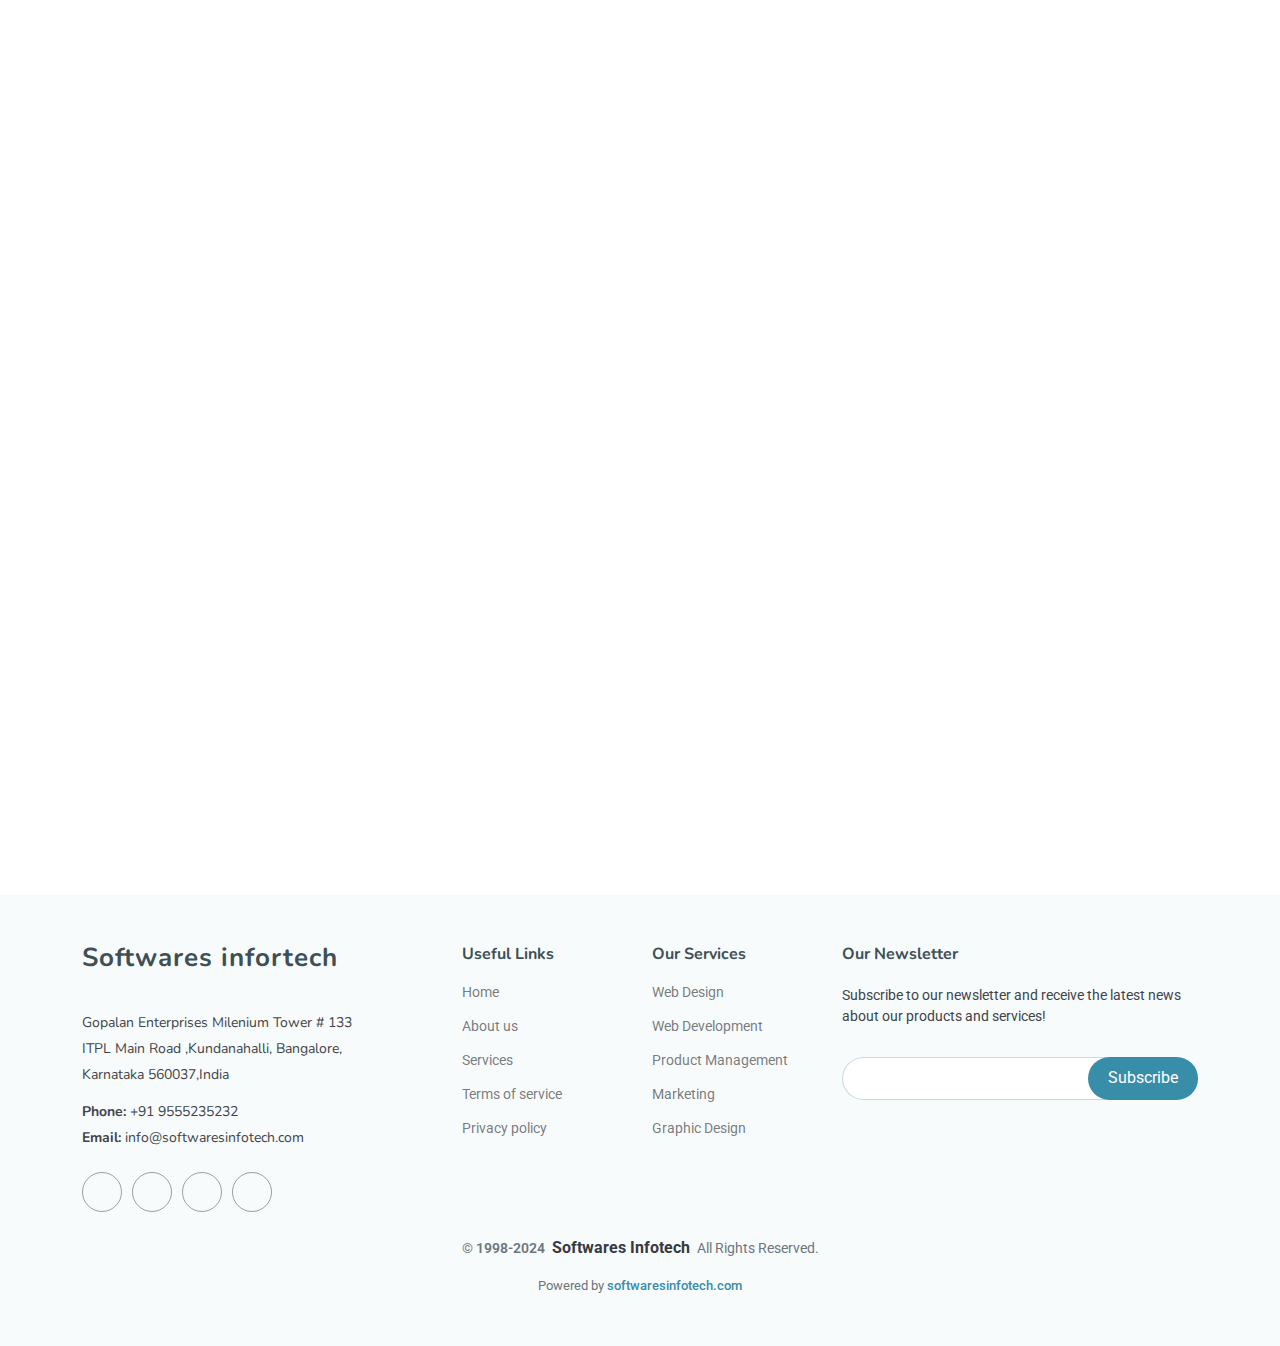
==== commit 4680a028: "Update index.html" ====
--- a/index.html
+++ b/index.html
@@ -1,3 +1,4 @@
+
 <!DOCTYPE html>
 <html lang="en">
 
@@ -41,18 +42,18 @@
   <header id="header" class="header d-flex align-items-center fixed-top">
     <div class="container-fluid container-xl position-relative d-flex align-items-center">
 
-      <a href="index.html" class="logo d-flex align-items-center me-auto">
+      <a class='logo d-flex align-items-center me-auto' href='/'>
         <img src="assets/img/logo.png" alt="">
         <h1 class="sitename">Softwares infortech</h1>
       </a>
 
       <nav id="navmenu" class="navmenu">
         <ul>
-          <li><a href="index.html#hero" class="active">Home</a></li>
-          <li><a href="index.html#about">About</a></li>
-          <li><a href="index.html#features">Features</a></li>
-          <li><a href="index.html#services">Services</a></li>
-          <li><a href="index.html#pricing">Pricing</a></li>
+          <li><a class='active' href='/#hero'>Home</a></li>
+          <li><a href='/#about'>About</a></li>
+          <li><a href='/#features'>Features</a></li>
+          <li><a href='/#services'>Services</a></li>
+          <li><a href='/#pricing'>Pricing</a></li>
           <li class="dropdown"><a href="#"><span>Dropdown</span> <i class="bi bi-chevron-down toggle-dropdown"></i></a>
             <ul>
               <li><a href="#">Dropdown 1</a></li>
@@ -70,12 +71,12 @@
               <li><a href="#">Dropdown 4</a></li>
             </ul>
           </li>
-          <li><a href="index.html#contact">Contact</a></li>
+          <li><a href='/#contact'>Contact</a></li>
         </ul>
         <i class="mobile-nav-toggle d-xl-none bi bi-list"></i>
       </nav>
 
-      <a class="btn-getstarted" href="index.html#about">Get Started</a>
+      <!-- <a class="btn-getstarted" href="index.html#about">Get Started</a> -->
 
     </div>
   </header>
@@ -92,7 +93,7 @@
           <h1 data-aos="fade-up">Welcome to <span>Softwares infortech</span></h1>
           <p data-aos="fade-up" data-aos-delay="100">Quickly start your project now and set the stage for success<br></p>
           <div class="d-flex" data-aos="fade-up" data-aos-delay="200">
-            <a href="#about" class="btn-get-started">Get Started</a>
+            <a href="https://wa.me/919555235232?text=Hello,%20I%20am%20interested%20in%20your%20services.%0APlease%20share%20details%20from%20the%20website."  class="btn-get-started">Get Started</a>
             <a href="#" class="glightbox btn-watch-video d-flex align-items-center"><i class="bi bi-play-circle"></i><span>Watch Video</span></a>
           </div>
           <img src="assets/img/hero-services-img.webp" class="img-fluid hero-img" alt="" data-aos="zoom-out" data-aos-delay="300">
@@ -688,7 +689,8 @@
               <i class="bi bi-whatsapp"></i>
               <h3>WhatsApp Us</h3>
               <p>
-                <a href="https://wa.me/919555235232?text=Hi%20there!%20I%20just%20visited%20your%20website%20and%20am%20interested%20in%20learning%20more%20about%20your%20services.%20Can%20you%20please%20provide%20me%20with%20more%20details?" 
+                <a href="https://wa.me/919555235232?text=Hello,%20I%20am%20interested%20in%20your%20services.%0APlease%20share%20details%20from%20the%20website.
+                " 
                 style="text-decoration: none; color: inherit;">
                   +91 9555235232
                 </a>
@@ -761,7 +763,7 @@
     <div class="container footer-top">
       <div class="row gy-4">
         <div class="col-lg-4 col-md-6 footer-about">
-          <a href="index.html" class="logo d-flex align-items-center">
+          <a class='logo d-flex align-items-center' href='/'>
             <span class="sitename">Softwares infortech</span>
           </a>
           <div class="footer-contact pt-3">
@@ -828,7 +830,7 @@
       </p>
       <div class="credits" style="margin-top: 10px; font-size: 13px; color: #6c757d;">
         Powered by 
-        <a href="https://softwaresinfotech.com/" target="_blank" style="color: #007bff; text-decoration: none; font-weight: 500;">
+        <a href="https://softwaresinfotech.com/" target="_blank" style="color: #388da8; text-decoration: none; font-weight: 500;">
           softwaresinfotech.com
         </a>
       </div>
@@ -838,7 +840,7 @@
   </footer>
 
   <!-- Scroll Top -->
-  <a href="#" id="scroll-top" class="scroll-top d-flex align-items-center justify-content-center"><i class="bi bi-arrow-up-short"></i></a>
+  <a href="tel:+919555235232" id="scroll-to" class="scroll-top d-flex align-items-center justify-content-center"><i class="bi bi-arrow-up-short"></i></a>
 
   <!-- Preloader -->
   <div id="preloader"></div>
@@ -855,4 +857,4 @@
 
 </body>
 
-</html>+</html>
--- a/assets/css/main.css
+++ b/assets/css/main.css
@@ -0,0 +1,1949 @@
+/**
+* Template Name: QuickStart
+* Template URL: https://bootstrapmade.com/quickstart-bootstrap-startup-website-template/
+* Updated: Aug 07 2024 with Bootstrap v5.3.3
+* Author: BootstrapMade.com
+* License: https://bootstrapmade.com/license/
+*/
+
+/*--------------------------------------------------------------
+# Font & Color Variables
+# Help: https://bootstrapmade.com/color-system/
+--------------------------------------------------------------*/
+/* Fonts */
+:root {
+  --default-font: "Roboto",  system-ui, -apple-system, "Segoe UI", Roboto, "Helvetica Neue", Arial, "Noto Sans", "Liberation Sans", sans-serif, "Apple Color Emoji", "Segoe UI Emoji", "Segoe UI Symbol", "Noto Color Emoji";
+  --heading-font: "Nunito",  sans-serif;
+  --nav-font: "Inter",  sans-serif;
+}
+
+/* Global Colors - The following color variables are used throughout the website. Updating them here will change the color scheme of the entire website */
+:root { 
+  --background-color: #ffffff; /* Background color for the entire website, including individual sections */
+  --default-color: #3d4348; /* Default color used for the majority of the text content across the entire website */
+  --heading-color: #3e5055; /* Color for headings, subheadings and title throughout the website */
+  --accent-color: #388da8; /* Accent color that represents your brand on the website. It's used for buttons, links, and other elements that need to stand out */
+  --surface-color: #ffffff; /* The surface color is used as a background of boxed elements within sections, such as cards, icon boxes, or other elements that require a visual separation from the global background. */
+  --contrast-color: #ffffff; /* Contrast color for text, ensuring readability against backgrounds of accent, heading, or default colors. */
+}
+
+/* Nav Menu Colors - The following color variables are used specifically for the navigation menu. They are separate from the global colors to allow for more customization options */
+:root {
+  --nav-color: #313336;  /* The default color of the main navmenu links */
+  --nav-hover-color: #77b6ca; /* Applied to main navmenu links when they are hovered over or active */
+  --nav-mobile-background-color: #ffffff; /* Used as the background color for mobile navigation menu */
+  --nav-dropdown-background-color: #ffffff; /* Used as the background color for dropdown items that appear when hovering over primary navigation items */
+  --nav-dropdown-color: #313336; /* Used for navigation links of the dropdown items in the navigation menu. */
+  --nav-dropdown-hover-color: #77b6ca; /* Similar to --nav-hover-color, this color is applied to dropdown navigation links when they are hovered over. */
+}
+
+/* Color Presets - These classes override global colors when applied to any section or element, providing reuse of the sam color scheme. */
+
+.light-background {
+  --background-color: #f8fbfc;
+  --surface-color: #ffffff;
+}
+
+.dark-background {
+  --background-color: #060606;
+  --default-color: #ffffff;
+  --heading-color: #ffffff;
+  --surface-color: #252525;
+  --contrast-color: #ffffff;
+}
+
+/* Smooth scroll */
+:root {
+  scroll-behavior: smooth;
+}
+
+/*--------------------------------------------------------------
+# General Styling & Shared Classes
+--------------------------------------------------------------*/
+body {
+  color: var(--default-color);
+  background-color: var(--background-color);
+  font-family: var(--default-font);
+}
+
+a {
+  color: var(--accent-color);
+  text-decoration: none;
+  transition: 0.3s;
+}
+
+a:hover {
+  color: color-mix(in srgb, var(--accent-color), transparent 25%);
+  text-decoration: none;
+}
+
+h1,
+h2,
+h3,
+h4,
+h5,
+h6 {
+  color: var(--heading-color);
+  font-family: var(--heading-font);
+}
+
+/* PHP Email Form Messages
+------------------------------*/
+.php-email-form .error-message {
+  display: none;
+  background: #df1529;
+  color: #ffffff;
+  text-align: left;
+  padding: 15px;
+  margin-bottom: 24px;
+  font-weight: 600;
+}
+
+.php-email-form .sent-message {
+  display: none;
+  color: #ffffff;
+  background: #059652;
+  text-align: center;
+  padding: 15px;
+  margin-bottom: 24px;
+  font-weight: 600;
+}
+
+.php-email-form .loading {
+  display: none;
+  background: var(--surface-color);
+  text-align: center;
+  padding: 15px;
+  margin-bottom: 24px;
+}
+
+.php-email-form .loading:before {
+  content: "";
+  display: inline-block;
+  border-radius: 50%;
+  width: 24px;
+  height: 24px;
+  margin: 0 10px -6px 0;
+  border: 3px solid var(--accent-color);
+  border-top-color: var(--surface-color);
+  animation: php-email-form-loading 1s linear infinite;
+}
+
+@keyframes php-email-form-loading {
+  0% {
+    transform: rotate(0deg);
+  }
+
+  100% {
+    transform: rotate(360deg);
+  }
+}
+
+/*--------------------------------------------------------------
+# Global Header
+--------------------------------------------------------------*/
+.header {
+  color: var(--default-color);
+  background-color: var(--background-color);
+  padding: 20px 0;
+  transition: all 0.5s;
+  z-index: 997;
+}
+
+.header .logo {
+  line-height: 1;
+}
+
+.header .logo img {
+  max-height: 36px;
+  margin-right: 8px;
+}
+
+.header .logo h1 {
+  font-size: 30px;
+  margin: 0;
+  font-weight: 700;
+  color: var(--heading-color);
+}
+
+@media (max-width: 480px) {
+  .header .logo img {
+    max-height: 24px;
+  }
+
+  .header .logo h1 {
+    font-size: 24px;
+  }
+}
+
+.header .btn-getstarted,
+.header .btn-getstarted:focus {
+  color: var(--contrast-color);
+  background: var(--accent-color);
+  font-size: 14px;
+  padding: 8px 25px;
+  margin: 0 0 0 30px;
+  border-radius: 50px;
+  transition: 0.3s;
+}
+
+.header .btn-getstarted:hover,
+.header .btn-getstarted:focus:hover {
+  color: var(--contrast-color);
+  background: color-mix(in srgb, var(--accent-color), transparent 15%);
+}
+
+@media (max-width: 1200px) {
+  .header .logo {
+    order: 1;
+  }
+
+  .header .btn-getstarted {
+    order: 2;
+    margin: 0 15px 0 0;
+    padding: 6px 15px;
+  }
+
+  .header .navmenu {
+    order: 3;
+  }
+}
+
+.scrolled .header {
+  box-shadow: 0px 0 18px rgba(0, 0, 0, 0.1);
+}
+
+/* Index Page Header
+------------------------------*/
+.index-page .header {
+  --background-color: rgba(255, 255, 255, 0);
+}
+
+/* Index Page Header on Scroll
+------------------------------*/
+.index-page.scrolled .header {
+  --background-color: #ffffff;
+}
+
+/*--------------------------------------------------------------
+# Navigation Menu
+--------------------------------------------------------------*/
+/* Desktop Navigation */
+@media (min-width: 1200px) {
+  .navmenu {
+    padding: 0;
+  }
+
+  .navmenu ul {
+    margin: 0;
+    padding: 0;
+    display: flex;
+    list-style: none;
+    align-items: center;
+  }
+
+  .navmenu li {
+    position: relative;
+  }
+
+  .navmenu a,
+  .navmenu a:focus {
+    color: var(--nav-color);
+    padding: 18px 15px;
+    font-size: 16px;
+    font-family: var(--nav-font);
+    font-weight: 400;
+    display: flex;
+    align-items: center;
+    justify-content: space-between;
+    white-space: nowrap;
+    transition: 0.3s;
+  }
+
+  .navmenu a i,
+  .navmenu a:focus i {
+    font-size: 12px;
+    line-height: 0;
+    margin-left: 5px;
+    transition: 0.3s;
+  }
+
+  .navmenu li:last-child a {
+    padding-right: 0;
+  }
+
+  .navmenu li:hover>a,
+  .navmenu .active,
+  .navmenu .active:focus {
+    color: var(--nav-hover-color);
+  }
+
+  .navmenu .dropdown ul {
+    margin: 0;
+    padding: 10px 0;
+    background: var(--nav-dropdown-background-color);
+    display: block;
+    position: absolute;
+    visibility: hidden;
+    left: 14px;
+    top: 130%;
+    opacity: 0;
+    transition: 0.3s;
+    border-radius: 4px;
+    z-index: 99;
+    box-shadow: 0px 0px 30px rgba(0, 0, 0, 0.1);
+  }
+
+  .navmenu .dropdown ul li {
+    min-width: 200px;
+  }
+
+  .navmenu .dropdown ul a {
+    padding: 10px 20px;
+    font-size: 15px;
+    text-transform: none;
+    color: var(--nav-dropdown-color);
+  }
+
+  .navmenu .dropdown ul a i {
+    font-size: 12px;
+  }
+
+  .navmenu .dropdown ul a:hover,
+  .navmenu .dropdown ul .active:hover,
+  .navmenu .dropdown ul li:hover>a {
+    color: var(--nav-dropdown-hover-color);
+  }
+
+  .navmenu .dropdown:hover>ul {
+    opacity: 1;
+    top: 100%;
+    visibility: visible;
+  }
+
+  .navmenu .dropdown .dropdown ul {
+    top: 0;
+    left: -90%;
+    visibility: hidden;
+  }
+
+  .navmenu .dropdown .dropdown:hover>ul {
+    opacity: 1;
+    top: 0;
+    left: -100%;
+    visibility: visible;
+  }
+
+  .navmenu .megamenu {
+    position: static;
+  }
+
+  .navmenu .megamenu ul {
+    margin: 0;
+    padding: 10px;
+    background: var(--nav-dropdown-background-color);
+    box-shadow: 0px 0px 20px rgba(0, 0, 0, 0.1);
+    position: absolute;
+    top: 130%;
+    left: 0;
+    right: 0;
+    visibility: hidden;
+    opacity: 0;
+    display: flex;
+    transition: 0.3s;
+    border-radius: 4px;
+    z-index: 99;
+  }
+
+  .navmenu .megamenu ul li {
+    flex: 1;
+  }
+
+  .navmenu .megamenu ul li a,
+  .navmenu .megamenu ul li:hover>a {
+    padding: 10px 20px;
+    font-size: 15px;
+    color: var(--nav-dropdown-color);
+  }
+
+  .navmenu .megamenu ul li a:hover,
+  .navmenu .megamenu ul li .active,
+  .navmenu .megamenu ul li .active:hover {
+    color: var(--nav-dropdown-hover-color);
+  }
+
+  .navmenu .megamenu:hover>ul {
+    opacity: 1;
+    top: 100%;
+    visibility: visible;
+  }
+}
+
+/* Mobile Navigation */
+@media (max-width: 1199px) {
+  .mobile-nav-toggle {
+    color: var(--nav-color);
+    font-size: 28px;
+    line-height: 0;
+    margin-right: 10px;
+    cursor: pointer;
+    transition: color 0.3s;
+  }
+
+  .navmenu {
+    padding: 0;
+    z-index: 9997;
+  }
+
+  .navmenu ul {
+    display: none;
+    list-style: none;
+    position: absolute;
+    inset: 60px 20px 20px 20px;
+    padding: 10px 0;
+    margin: 0;
+    border-radius: 6px;
+    background-color: var(--nav-mobile-background-color);
+    overflow-y: auto;
+    transition: 0.3s;
+    z-index: 9998;
+    box-shadow: 0px 0px 30px rgba(0, 0, 0, 0.1);
+  }
+
+  .navmenu a,
+  .navmenu a:focus {
+    color: var(--nav-dropdown-color);
+    padding: 10px 20px;
+    font-family: var(--nav-font);
+    font-size: 17px;
+    font-weight: 500;
+    display: flex;
+    align-items: center;
+    justify-content: space-between;
+    white-space: nowrap;
+    transition: 0.3s;
+  }
+
+  .navmenu a i,
+  .navmenu a:focus i {
+    font-size: 12px;
+    line-height: 0;
+    margin-left: 5px;
+    width: 30px;
+    height: 30px;
+    display: flex;
+    align-items: center;
+    justify-content: center;
+    border-radius: 50%;
+    transition: 0.3s;
+    background-color: color-mix(in srgb, var(--accent-color), transparent 90%);
+  }
+
+  .navmenu a i:hover,
+  .navmenu a:focus i:hover {
+    background-color: var(--accent-color);
+    color: var(--contrast-color);
+  }
+
+  .navmenu a:hover,
+  .navmenu .active,
+  .navmenu .active:focus {
+    color: var(--nav-dropdown-hover-color);
+  }
+
+  .navmenu .active i,
+  .navmenu .active:focus i {
+    background-color: var(--accent-color);
+    color: var(--contrast-color);
+    transform: rotate(180deg);
+  }
+
+  .navmenu .dropdown ul {
+    position: static;
+    display: none;
+    z-index: 99;
+    padding: 10px 0;
+    margin: 10px 20px;
+    background-color: var(--nav-dropdown-background-color);
+    border: 1px solid color-mix(in srgb, var(--default-color), transparent 90%);
+    transition: all 0.5s ease-in-out;
+    box-shadow: none;
+  }
+
+  .navmenu .dropdown ul ul {
+    background-color: rgba(33, 37, 41, 0.1);
+  }
+
+  .navmenu .dropdown>.dropdown-active {
+    display: block;
+    background-color: rgba(33, 37, 41, 0.03);
+  }
+
+  .mobile-nav-active {
+    overflow: hidden;
+  }
+
+  .mobile-nav-active .mobile-nav-toggle {
+    color: #fff;
+    position: absolute;
+    font-size: 32px;
+    top: 15px;
+    right: 15px;
+    margin-right: 0;
+    z-index: 9999;
+  }
+
+  .mobile-nav-active .navmenu {
+    position: fixed;
+    overflow: hidden;
+    inset: 0;
+    background: rgba(33, 37, 41, 0.8);
+    transition: 0.3s;
+  }
+
+  .mobile-nav-active .navmenu>ul {
+    display: block;
+  }
+}
+
+/*--------------------------------------------------------------
+# Global Footer
+--------------------------------------------------------------*/
+.footer {
+  color: var(--default-color);
+  background-color: var(--background-color);
+  font-size: 14px;
+  padding-bottom: 50px;
+  position: relative;
+}
+
+.footer .footer-top {
+  padding-top: 50px;
+}
+
+.footer .footer-about .logo {
+  line-height: 1;
+  margin-bottom: 25px;
+}
+
+.footer .footer-about .logo img {
+  max-height: 40px;
+  margin-right: 6px;
+}
+
+.footer .footer-about .logo span {
+  font-size: 26px;
+  font-weight: 700;
+  letter-spacing: 1px;
+  font-family: var(--heading-font);
+  color: var(--heading-color);
+}
+
+.footer .footer-about p {
+  font-size: 14px;
+  font-family: var(--heading-font);
+}
+
+.footer .social-links a {
+  display: flex;
+  align-items: center;
+  justify-content: center;
+  width: 40px;
+  height: 40px;
+  border-radius: 50%;
+  border: 1px solid color-mix(in srgb, var(--default-color), transparent 50%);
+  font-size: 16px;
+  color: color-mix(in srgb, var(--default-color), transparent 30%);
+  margin-right: 10px;
+  transition: 0.3s;
+}
+
+.footer .social-links a:hover {
+  color: var(--accent-color);
+  border-color: var(--accent-color);
+}
+
+.footer h4 {
+  font-size: 16px;
+  font-weight: bold;
+  position: relative;
+  padding-bottom: 12px;
+}
+
+.footer .footer-links {
+  margin-bottom: 30px;
+}
+
+.footer .footer-links ul {
+  list-style: none;
+  padding: 0;
+  margin: 0;
+}
+
+.footer .footer-links ul i {
+  padding-right: 2px;
+  font-size: 12px;
+  line-height: 0;
+}
+
+.footer .footer-links ul li {
+  padding: 10px 0;
+  display: flex;
+  align-items: center;
+}
+
+.footer .footer-links ul li:first-child {
+  padding-top: 0;
+}
+
+.footer .footer-links ul a {
+  color: color-mix(in srgb, var(--default-color), transparent 30%);
+  display: inline-block;
+  line-height: 1;
+}
+
+.footer .footer-links ul a:hover {
+  color: var(--accent-color);
+}
+
+.footer .footer-contact p {
+  margin-bottom: 5px;
+}
+
+.footer .footer-newsletter .newsletter-form {
+  margin-top: 30px;
+  margin-bottom: 15px;
+  padding: 6px 8px;
+  position: relative;
+  border-radius: 50px;
+  border: 1px solid color-mix(in srgb, var(--accent-color), transparent 70%);
+  display: flex;
+  background-color: var(--surface-color);
+  transition: 0.3s;
+}
+
+.footer .footer-newsletter .newsletter-form:focus-within {
+  border-color: var(--accent-color);
+}
+
+.footer .footer-newsletter .newsletter-form input[type=email] {
+  border: 0;
+  padding: 4px 10px;
+  width: 100%;
+  background-color: var(--contrsast-color);
+  color: var(--default-color);
+}
+
+.footer .footer-newsletter .newsletter-form input[type=email]:focus-visible {
+  outline: none;
+}
+
+.footer .footer-newsletter .newsletter-form input[type=submit] {
+  border: 0;
+  font-size: 16px;
+  padding: 0 20px;
+  margin: -7px -9px -7px 0;
+  background: var(--accent-color);
+  color: var(--contrast-color);
+  transition: 0.3s;
+  border-radius: 50px;
+}
+
+.footer .footer-newsletter .newsletter-form input[type=submit]:hover {
+  background: color-mix(in srgb, var(--accent-color), transparent 20%);
+}
+
+.footer .copyright {
+  padding-top: 25px;
+  padding-bottom: 25px;
+  border-top: 1px solid color-mix(in srgb, var(--default-color), transparent 90%);
+}
+
+.footer .copyright p {
+  margin-bottom: 0;
+}
+
+.footer .credits {
+  margin-top: 6px;
+  font-size: 13px;
+}
+
+/*--------------------------------------------------------------
+# Preloader
+--------------------------------------------------------------*/
+#preloader {
+  position: fixed;
+  inset: 0;
+  z-index: 9999;
+  overflow: hidden;
+  background-color: var(--background-color);
+  transition: all 0.6s ease-out;
+  width: 100%;
+  height: 100vh;
+}
+
+#preloader:before,
+#preloader:after {
+  content: "";
+  position: absolute;
+  border: 4px solid var(--accent-color);
+  border-radius: 50%;
+  animation: animate-preloader 2s cubic-bezier(0, 0.2, 0.8, 1) infinite;
+}
+
+#preloader:after {
+  animation-delay: -0.5s;
+}
+
+@keyframes animate-preloader {
+  0% {
+    width: 10px;
+    height: 10px;
+    top: calc(50% - 5px);
+    left: calc(50% - 5px);
+    opacity: 1;
+  }
+
+  100% {
+    width: 72px;
+    height: 72px;
+    top: calc(50% - 36px);
+    left: calc(50% - 36px);
+    opacity: 0;
+  }
+}
+
+/*--------------------------------------------------------------
+# Scroll Top Button
+--------------------------------------------------------------*/
+.scroll-top {
+  position: fixed;
+  visibility: hidden;
+  opacity: 0;
+  right: 15px;
+  bottom: -15px;
+  z-index: 99999;
+  background-color: var(--accent-color);
+  width: 44px;
+  height: 44px;
+  border-radius: 50px;
+  transition: all 0.4s;
+}
+
+.scroll-top i {
+  font-size: 24px;
+  color: var(--contrast-color);
+  line-height: 0;
+}
+
+.scroll-top:hover {
+  background-color: color-mix(in srgb, var(--accent-color), transparent 20%);
+  color: var(--contrast-color);
+}
+
+.scroll-top.active {
+  visibility: visible;
+  opacity: 1;
+  bottom: 15px;
+}
+
+/*--------------------------------------------------------------
+# Disable aos animation delay on mobile devices
+--------------------------------------------------------------*/
+@media screen and (max-width: 768px) {
+  [data-aos-delay] {
+    transition-delay: 0 !important;
+  }
+}
+
+/*--------------------------------------------------------------
+# Global Page Titles & Breadcrumbs
+--------------------------------------------------------------*/
+.page-title {
+  --background-color: color-mix(in srgb, var(--default-color), transparent 96%);
+  color: var(--default-color);
+  background-color: var(--background-color);
+  padding: 25px 0;
+  position: relative;
+}
+
+.page-title h1 {
+  font-size: 24px;
+  font-weight: 700;
+}
+
+.page-title .breadcrumbs ol {
+  display: flex;
+  flex-wrap: wrap;
+  list-style: none;
+  padding: 0;
+  margin: 0;
+  font-size: 14px;
+}
+
+.page-title .breadcrumbs ol li+li {
+  padding-left: 10px;
+}
+
+.page-title .breadcrumbs ol li+li::before {
+  content: "/";
+  display: inline-block;
+  padding-right: 10px;
+  color: color-mix(in srgb, var(--default-color), transparent 70%);
+}
+
+/*--------------------------------------------------------------
+# Global Sections
+--------------------------------------------------------------*/
+section,
+.section {
+  color: var(--default-color);
+  background-color: var(--background-color);
+  padding: 60px 0;
+  scroll-margin-top: 100px;
+  overflow: clip;
+}
+
+@media (max-width: 1199px) {
+
+  section,
+  .section {
+    scroll-margin-top: 66px;
+  }
+}
+
+/*--------------------------------------------------------------
+# Global Section Titles
+--------------------------------------------------------------*/
+.section-title {
+  text-align: center;
+  padding-bottom: 60px;
+  position: relative;
+}
+
+.section-title h2 {
+  font-size: 32px;
+  font-weight: 700;
+  margin-bottom: 20px;
+  padding-bottom: 20px;
+  position: relative;
+}
+
+.section-title h2:after {
+  content: "";
+  position: absolute;
+  display: block;
+  width: 50px;
+  height: 3px;
+  background: var(--accent-color);
+  left: 0;
+  right: 0;
+  bottom: 0;
+  margin: au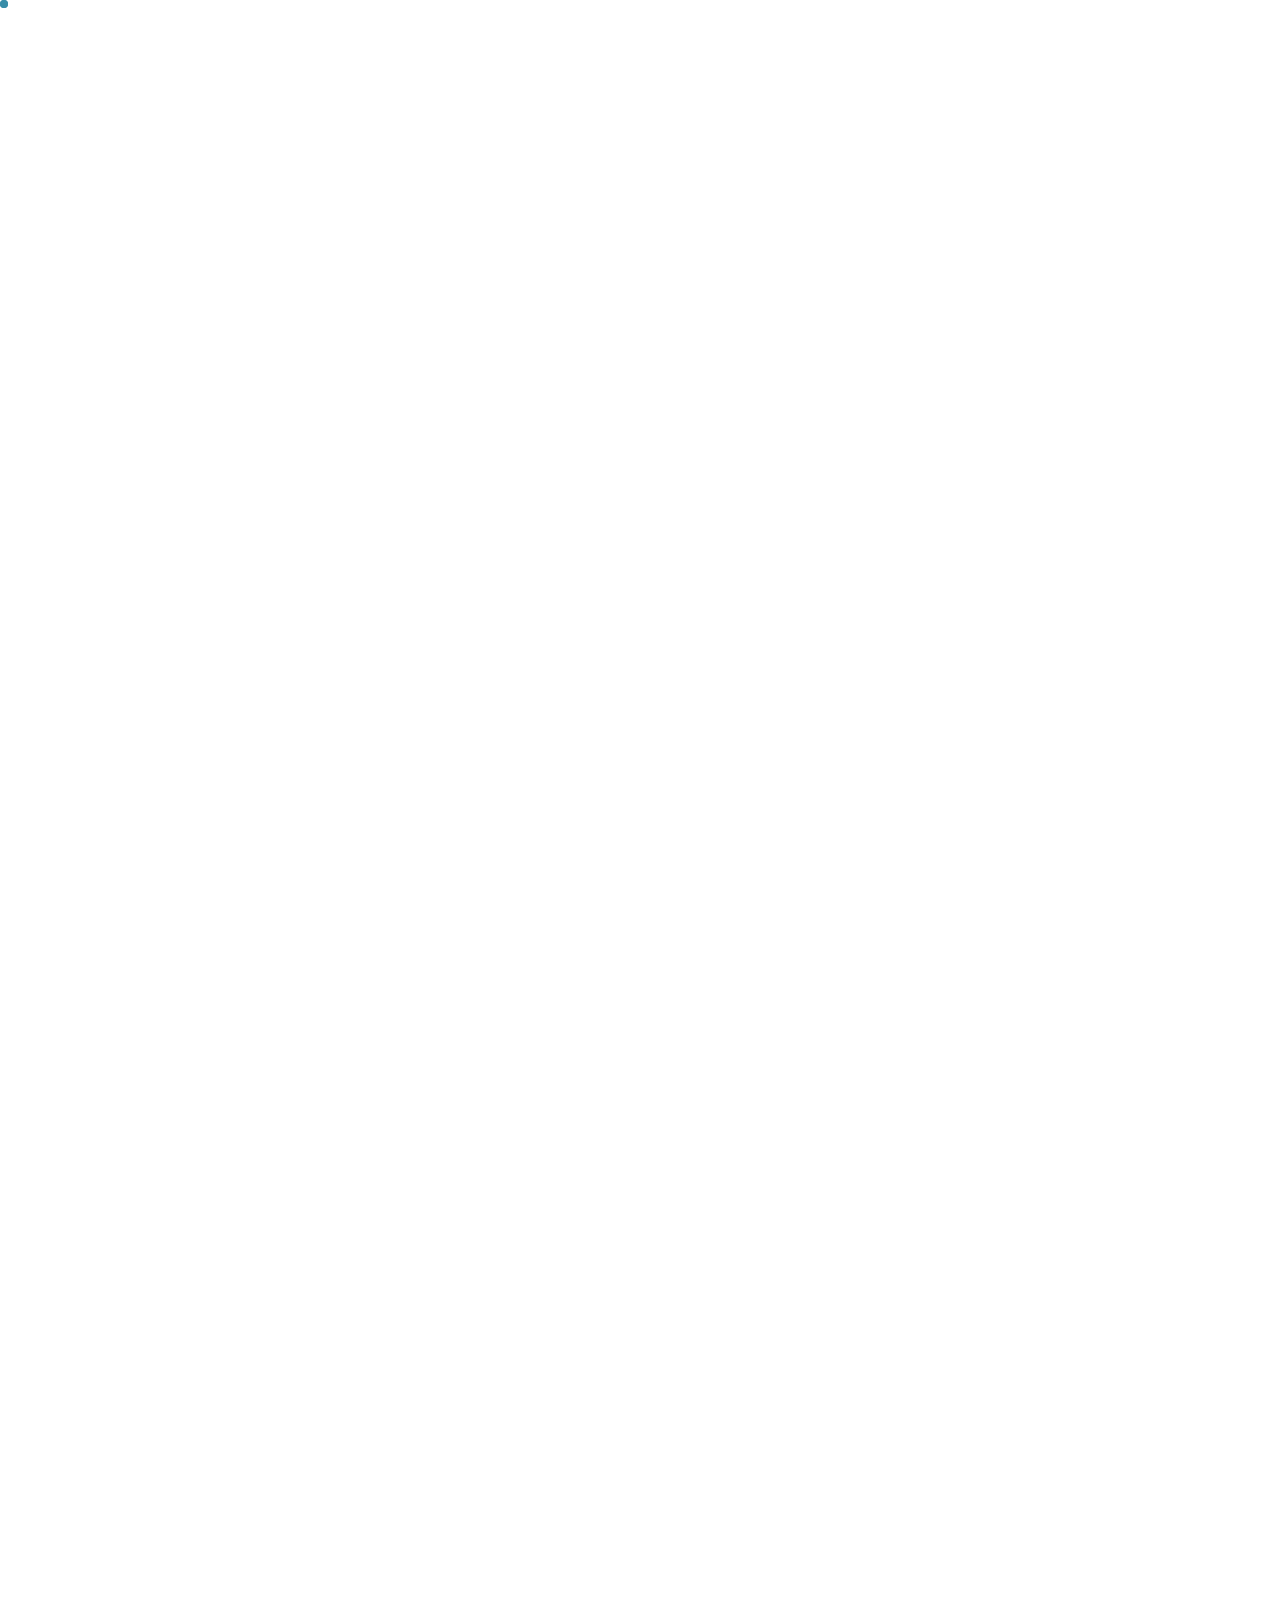
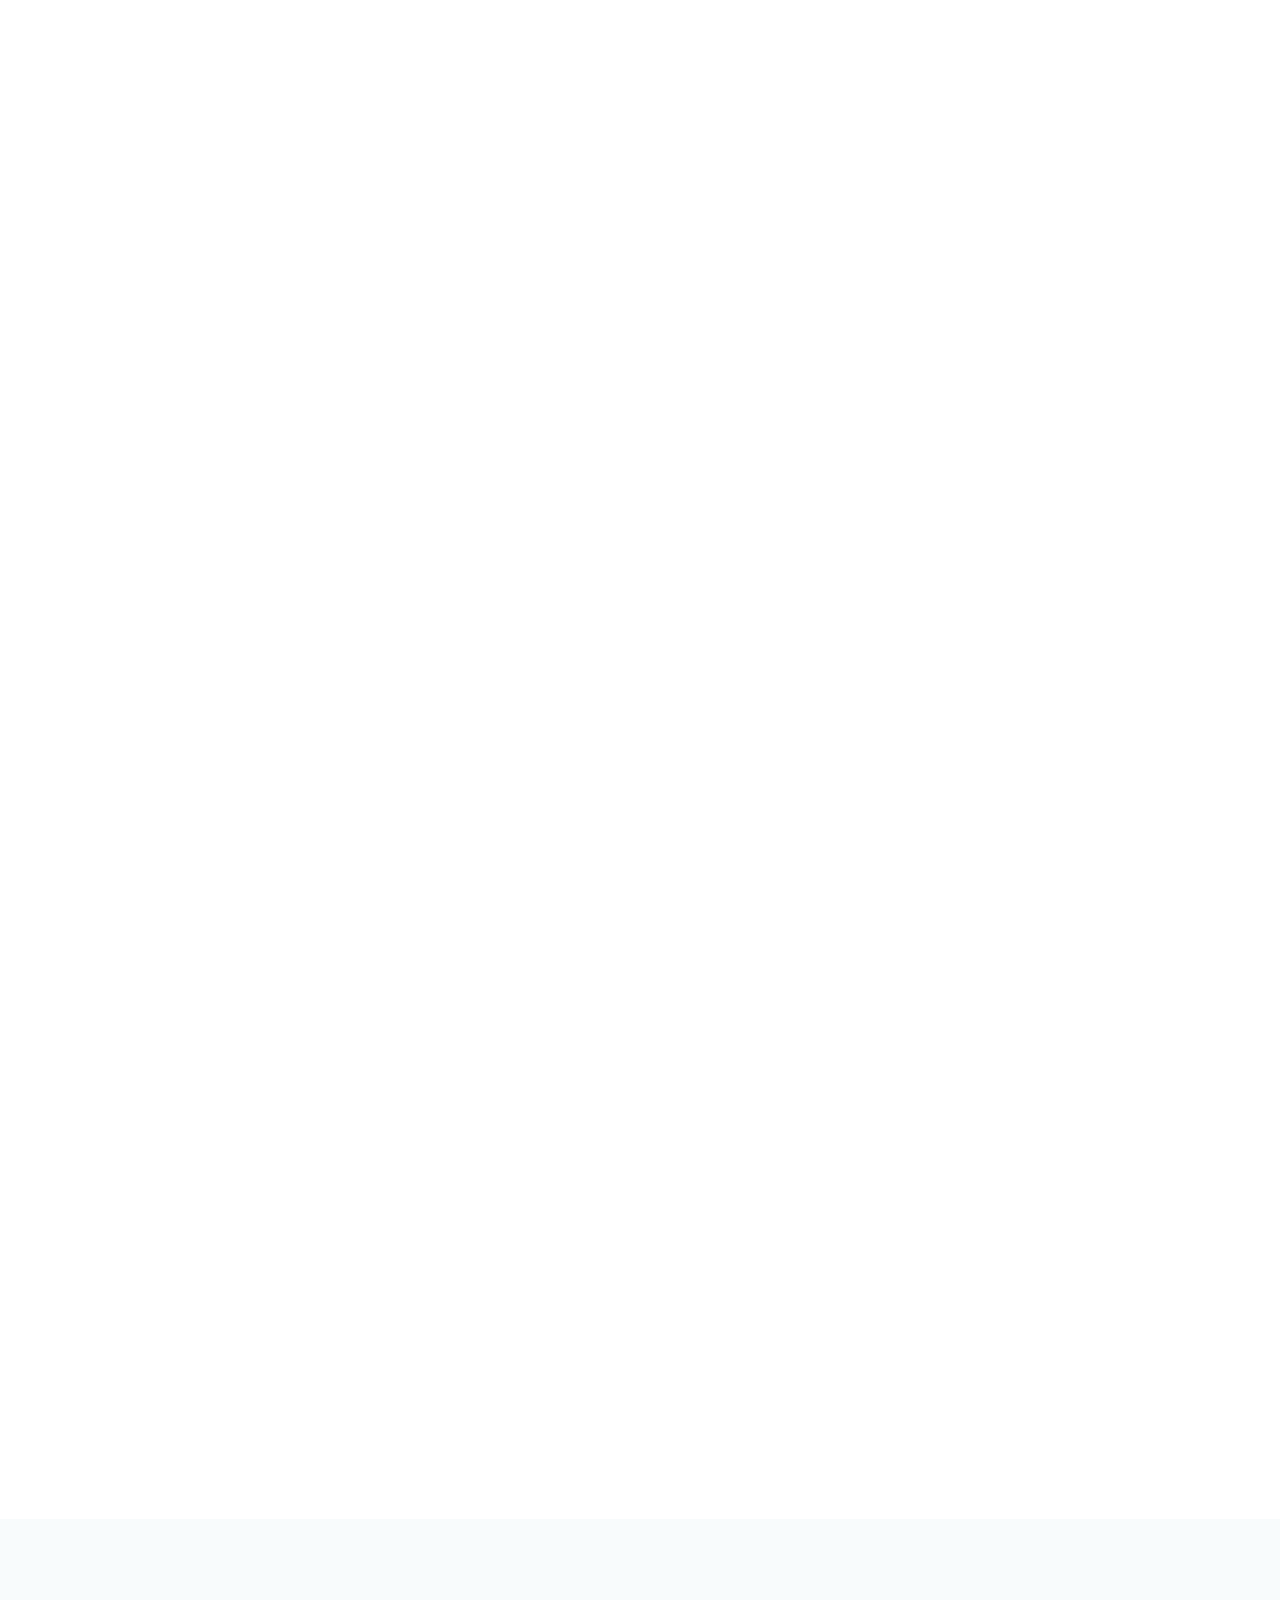
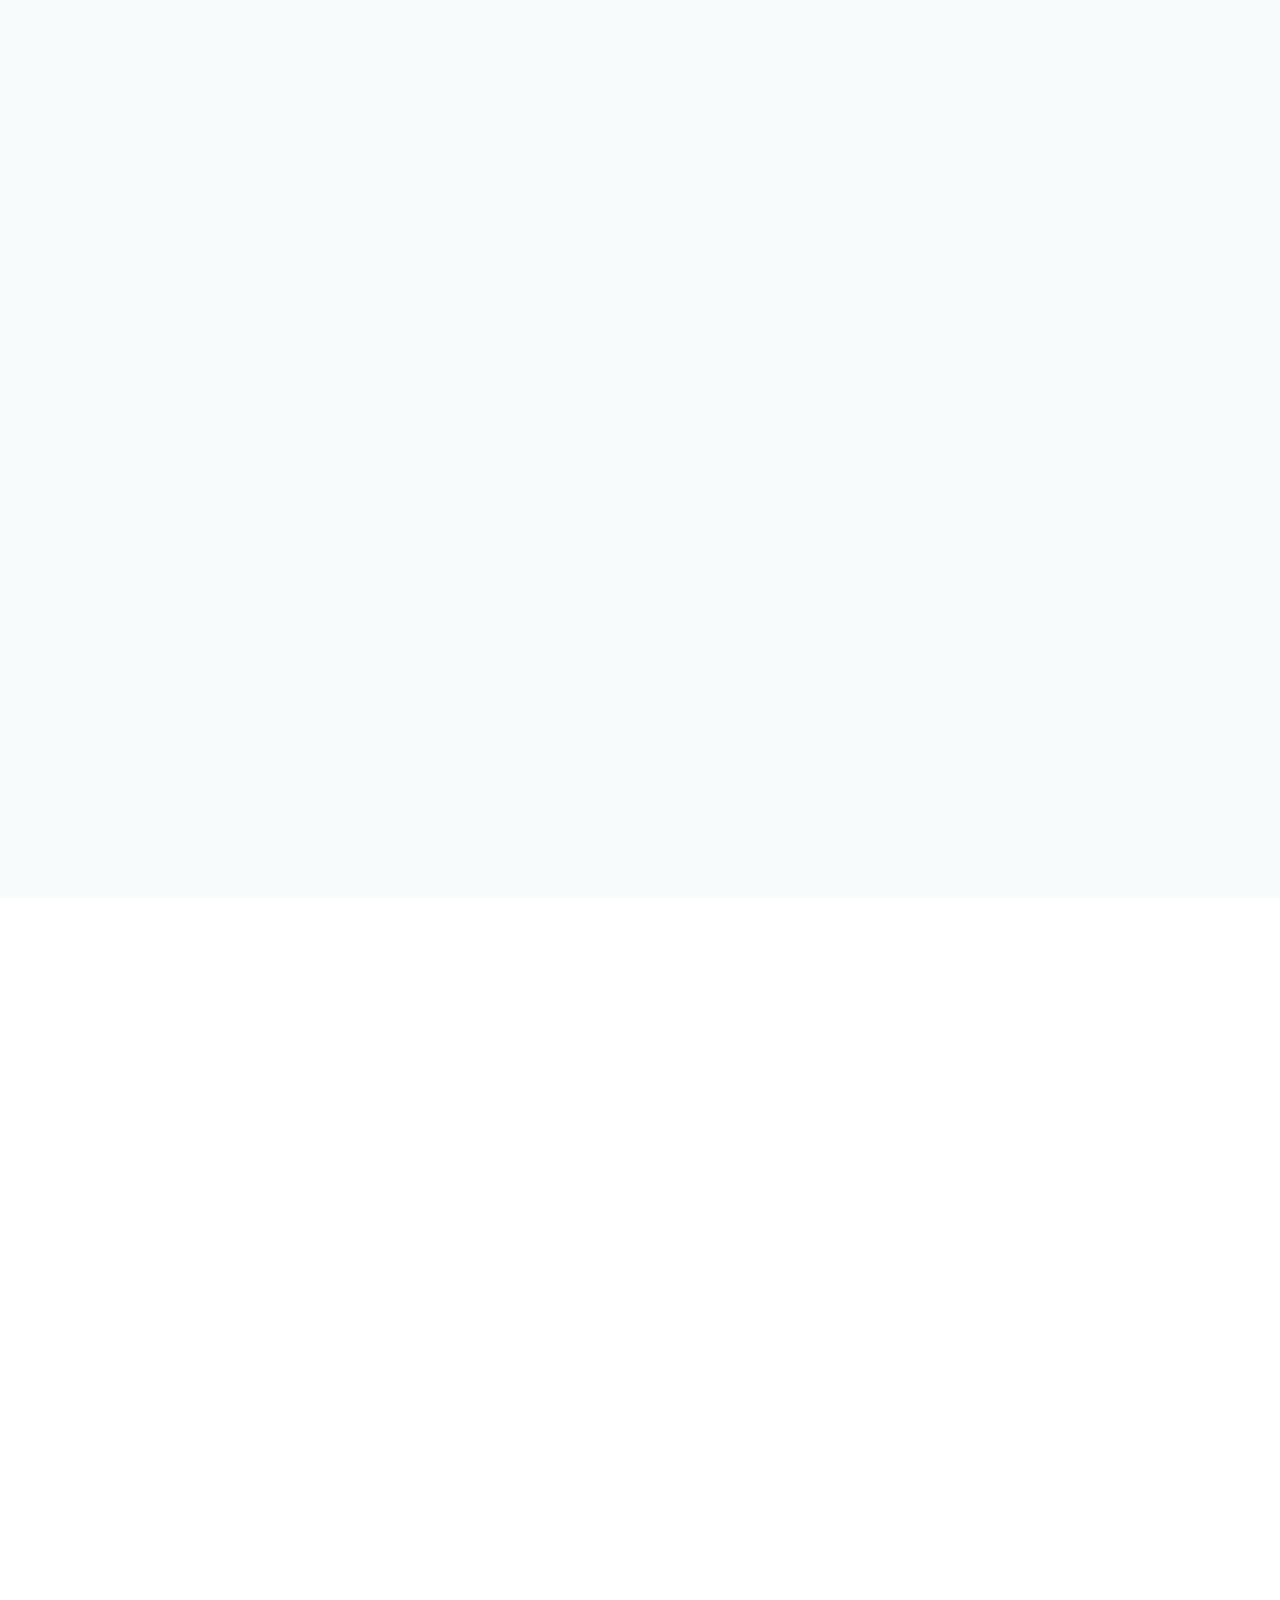
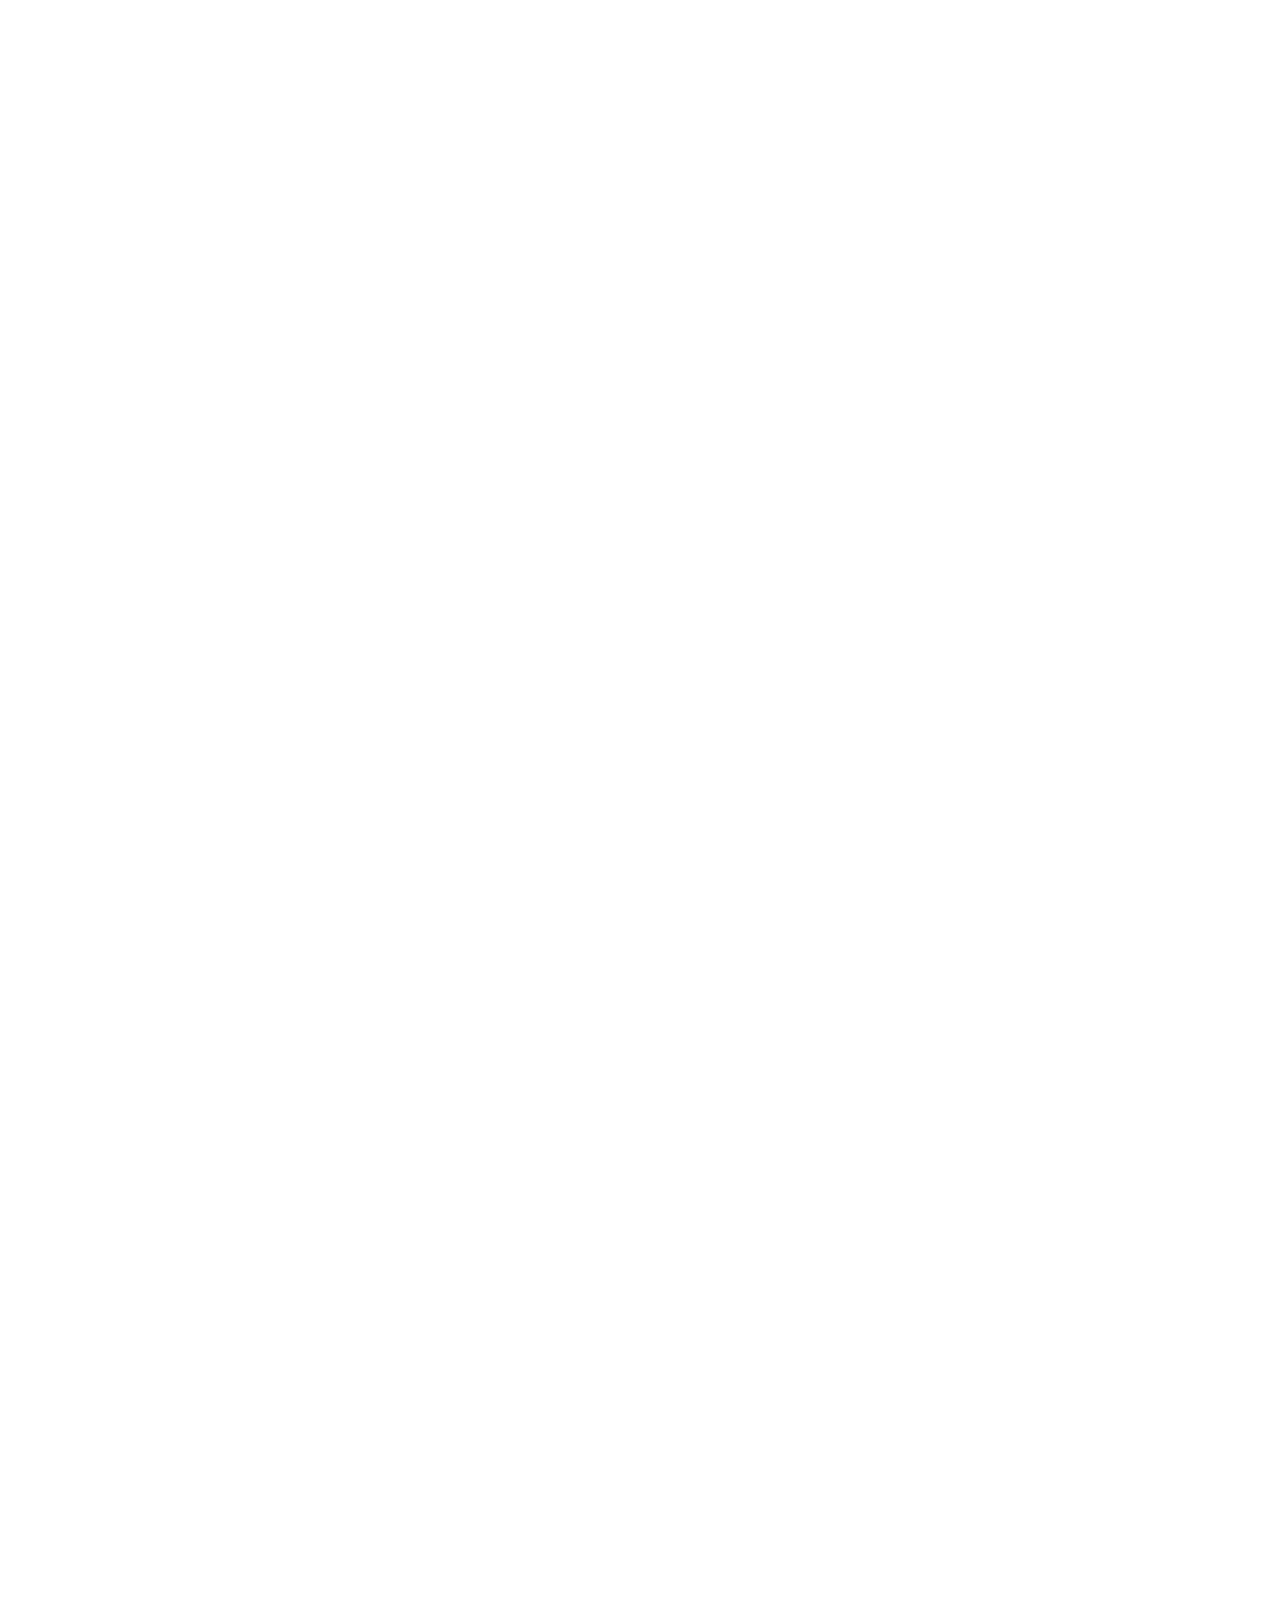
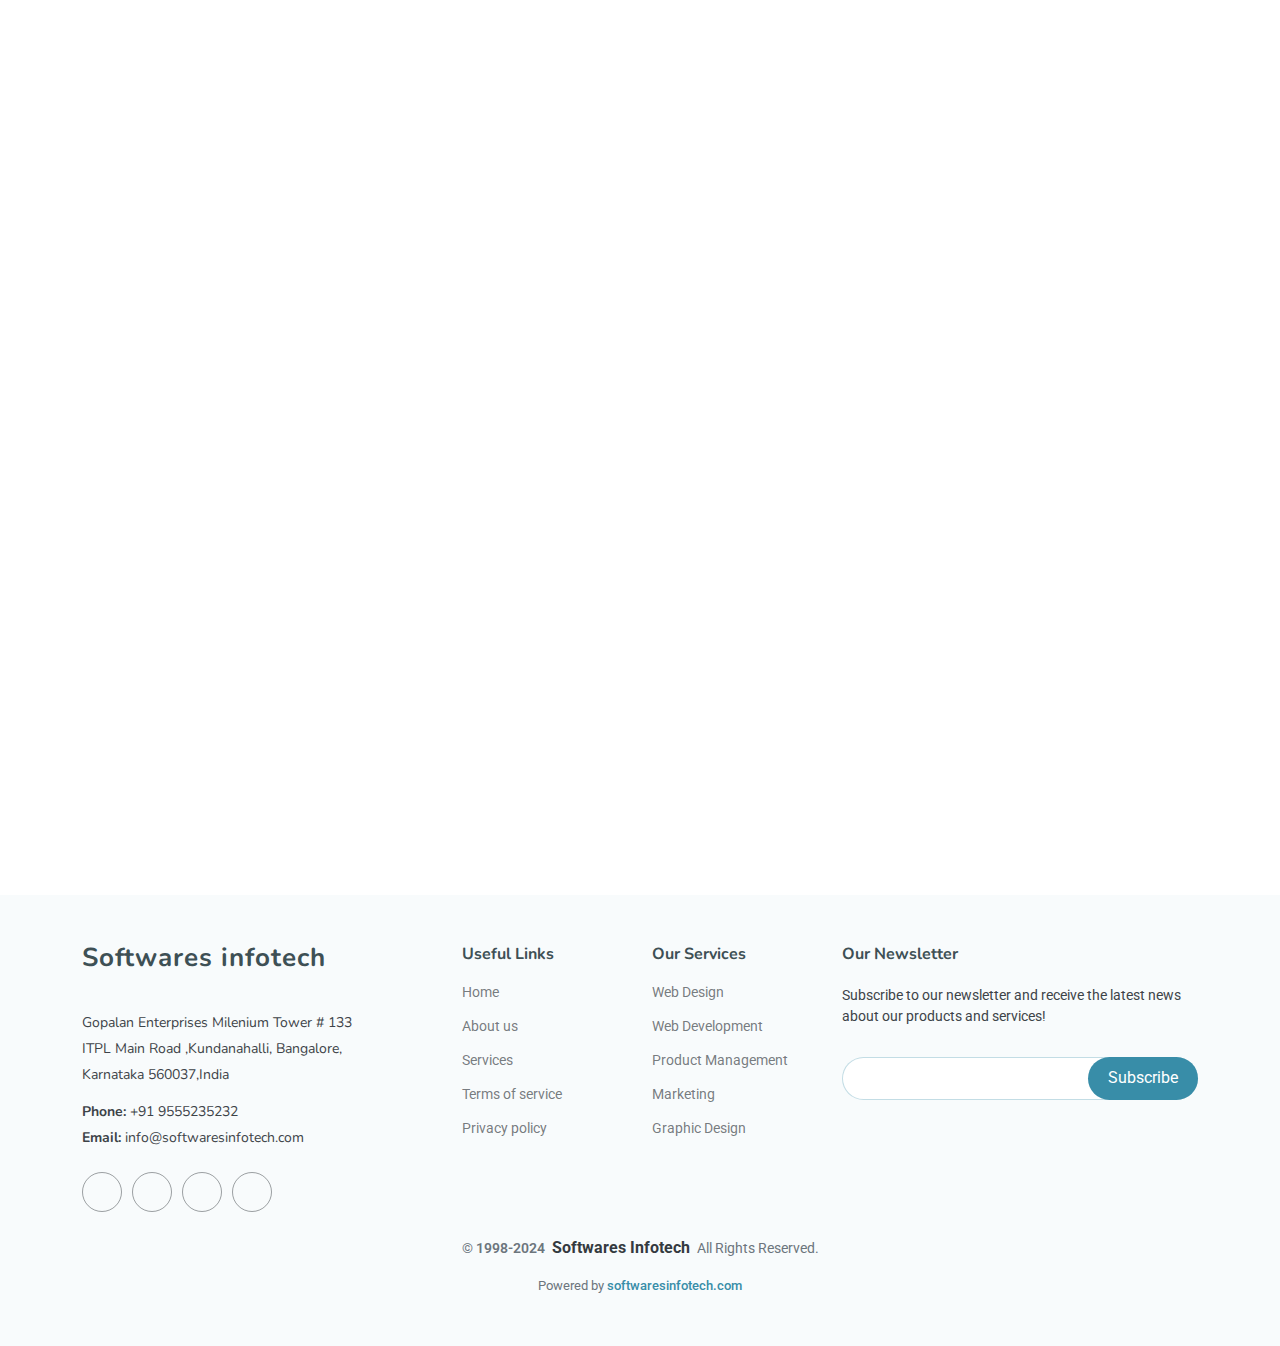
==== commit af400242: "Update index.html" ====
--- a/index.html
+++ b/index.html
@@ -5,7 +5,7 @@
 <head>
   <meta charset="utf-8">
   <meta content="width=device-width, initial-scale=1.0" name="viewport">
-  <title>Softwares infortech</title>
+  <title>Softwares infotech</title>
   <meta name="description" content="">
   <meta name="keywords" content="">
 
@@ -29,8 +29,8 @@
   <link href="assets/css/main.css" rel="stylesheet">
 
   <!-- =======================================================
-  * Template Name: Softwares infortech
-  * Template URL: https://bootstrapmade.com/Softwares infortech-bootstrap-startup-website-template/
+  * Template Name: Softwares infotech
+  * Template URL: https://bootstrapmade.com/Softwares infotech-bootstrap-startup-website-template/
   * Updated: Aug 07 2024 with Bootstrap v5.3.3
   * Author: BootstrapMade.com
   * License: https://bootstrapmade.com/license/
@@ -44,7 +44,7 @@
 
       <a class='logo d-flex align-items-center me-auto' href='/'>
         <img src="assets/img/logo.png" alt="">
-        <h1 class="sitename">Softwares infortech</h1>
+        <h1 class="sitename">Softwares infotech</h1>
       </a>
 
       <nav id="navmenu" class="navmenu">
@@ -90,7 +90,7 @@
       </div>
       <div class="container text-center">
         <div class="d-flex flex-column justify-content-center align-items-center">
-          <h1 data-aos="fade-up">Welcome to <span>Softwares infortech</span></h1>
+          <h1 data-aos="fade-up">Welcome to <span>Softwares infotech</span></h1>
           <p data-aos="fade-up" data-aos-delay="100">Quickly start your project now and set the stage for success<br></p>
           <div class="d-flex" data-aos="fade-up" data-aos-delay="200">
             <a href="https://wa.me/919555235232?text=Hello,%20I%20am%20interested%20in%20your%20services.%0APlease%20share%20details%20from%20the%20website."  class="btn-get-started">Get Started</a>
@@ -764,7 +764,7 @@
       <div class="row gy-4">
         <div class="col-lg-4 col-md-6 footer-about">
           <a class='logo d-flex align-items-center' href='/'>
-            <span class="sitename">Softwares infortech</span>
+            <span class="sitename">Softwares infotech</span>
           </a>
           <div class="footer-contact pt-3">
             <p>Gopalan Enterprises Milenium Tower # 133</p>
